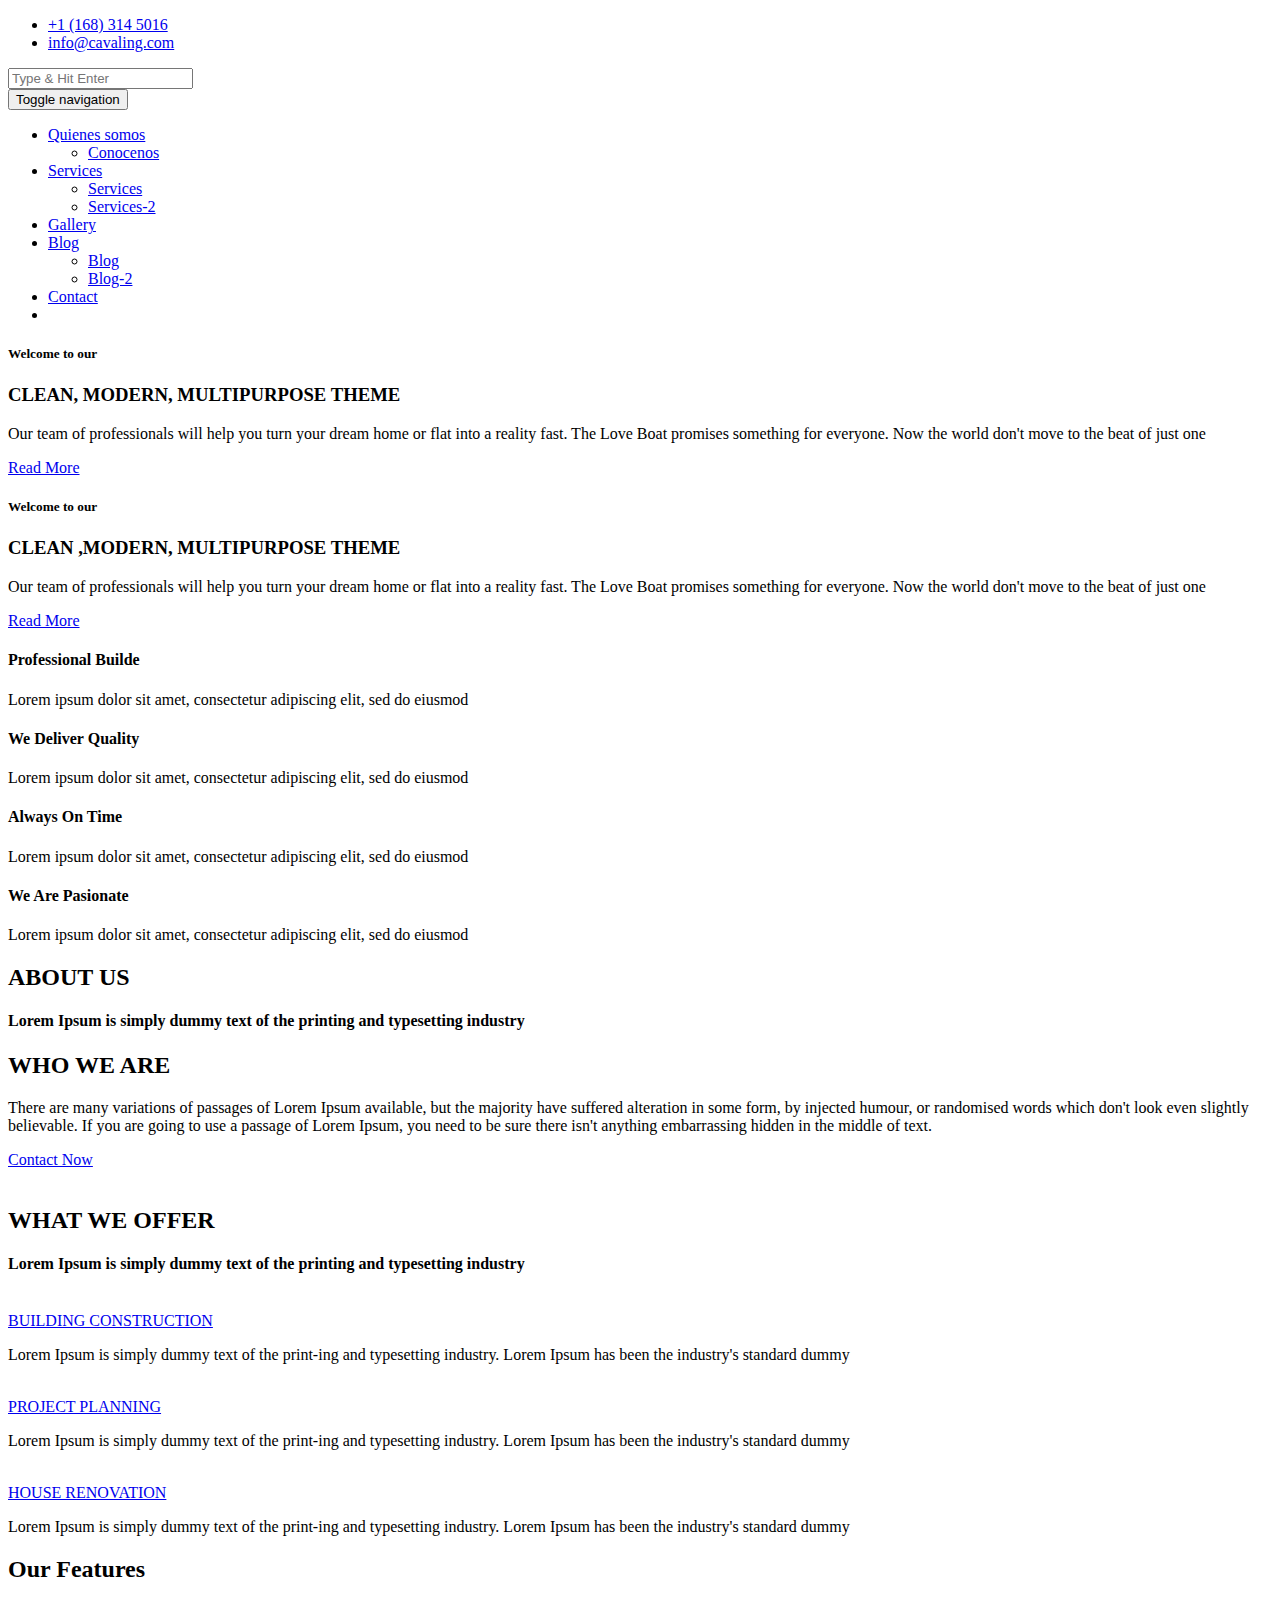
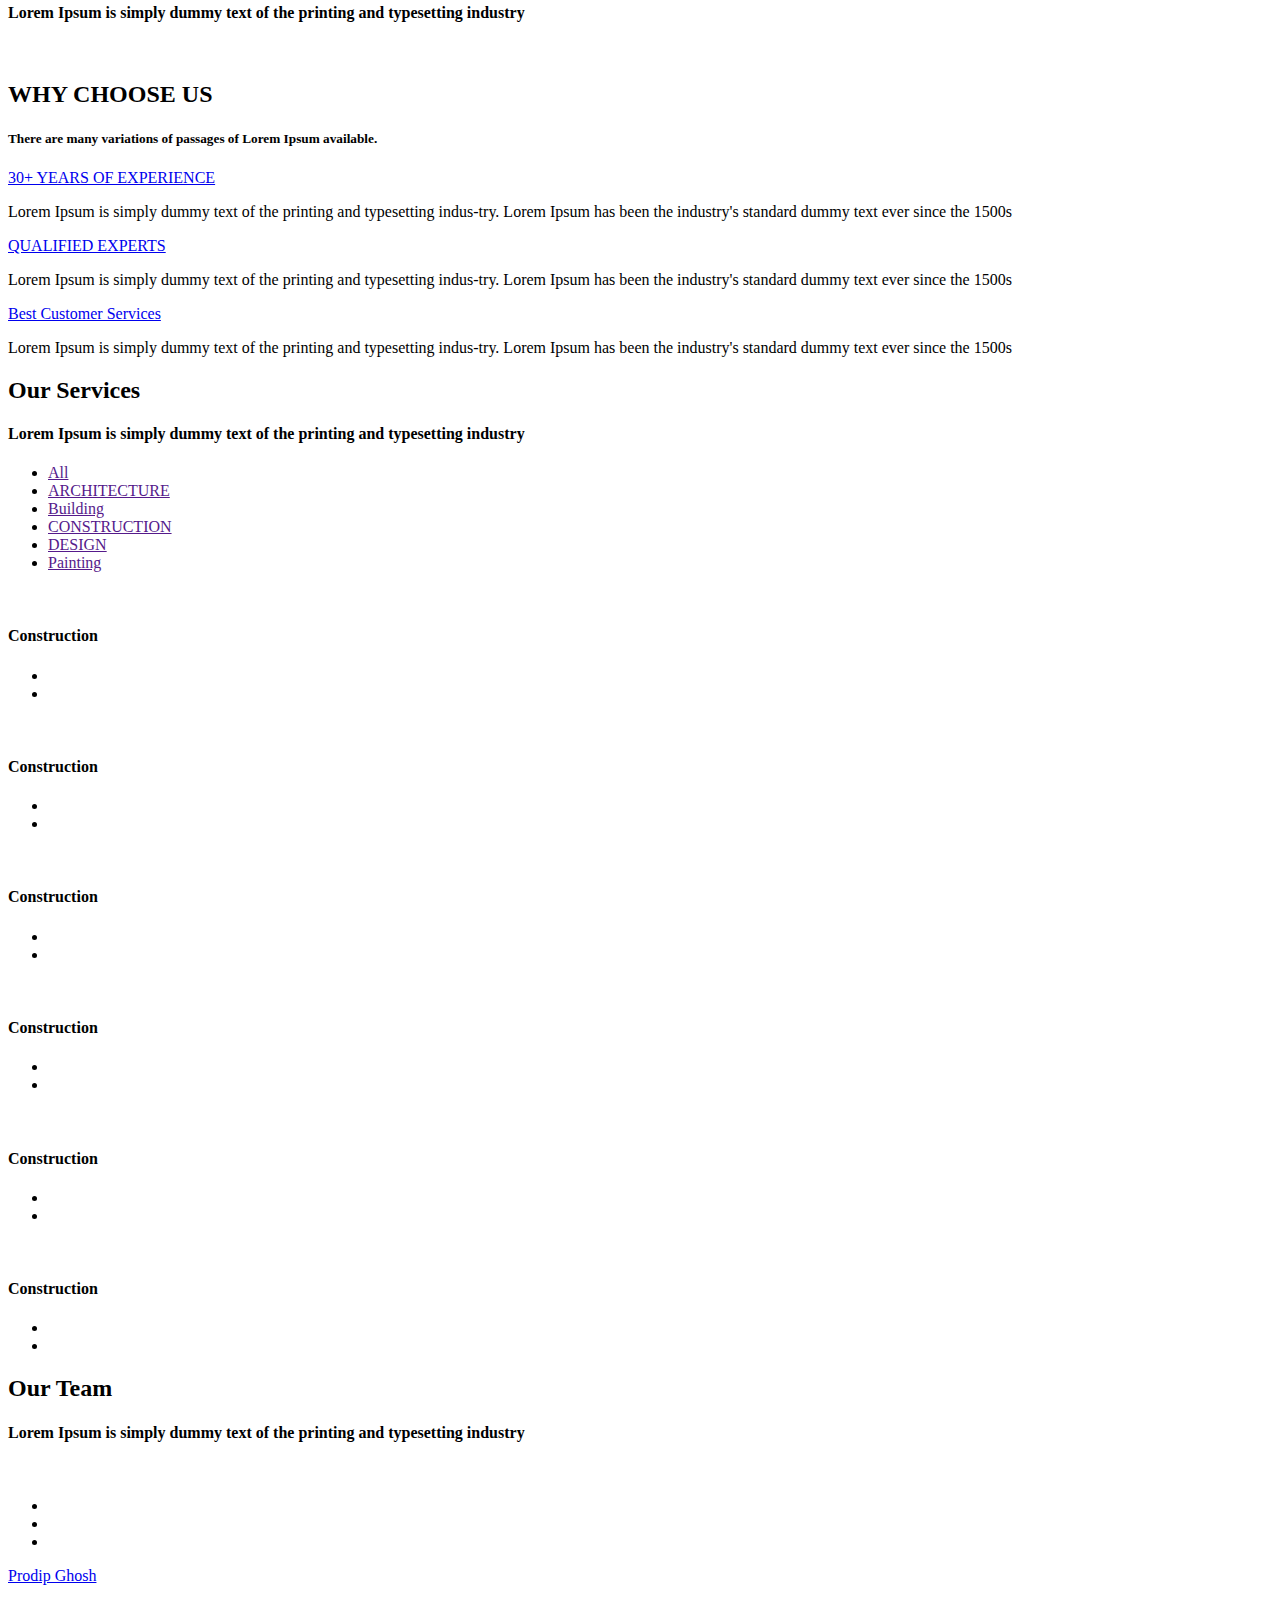
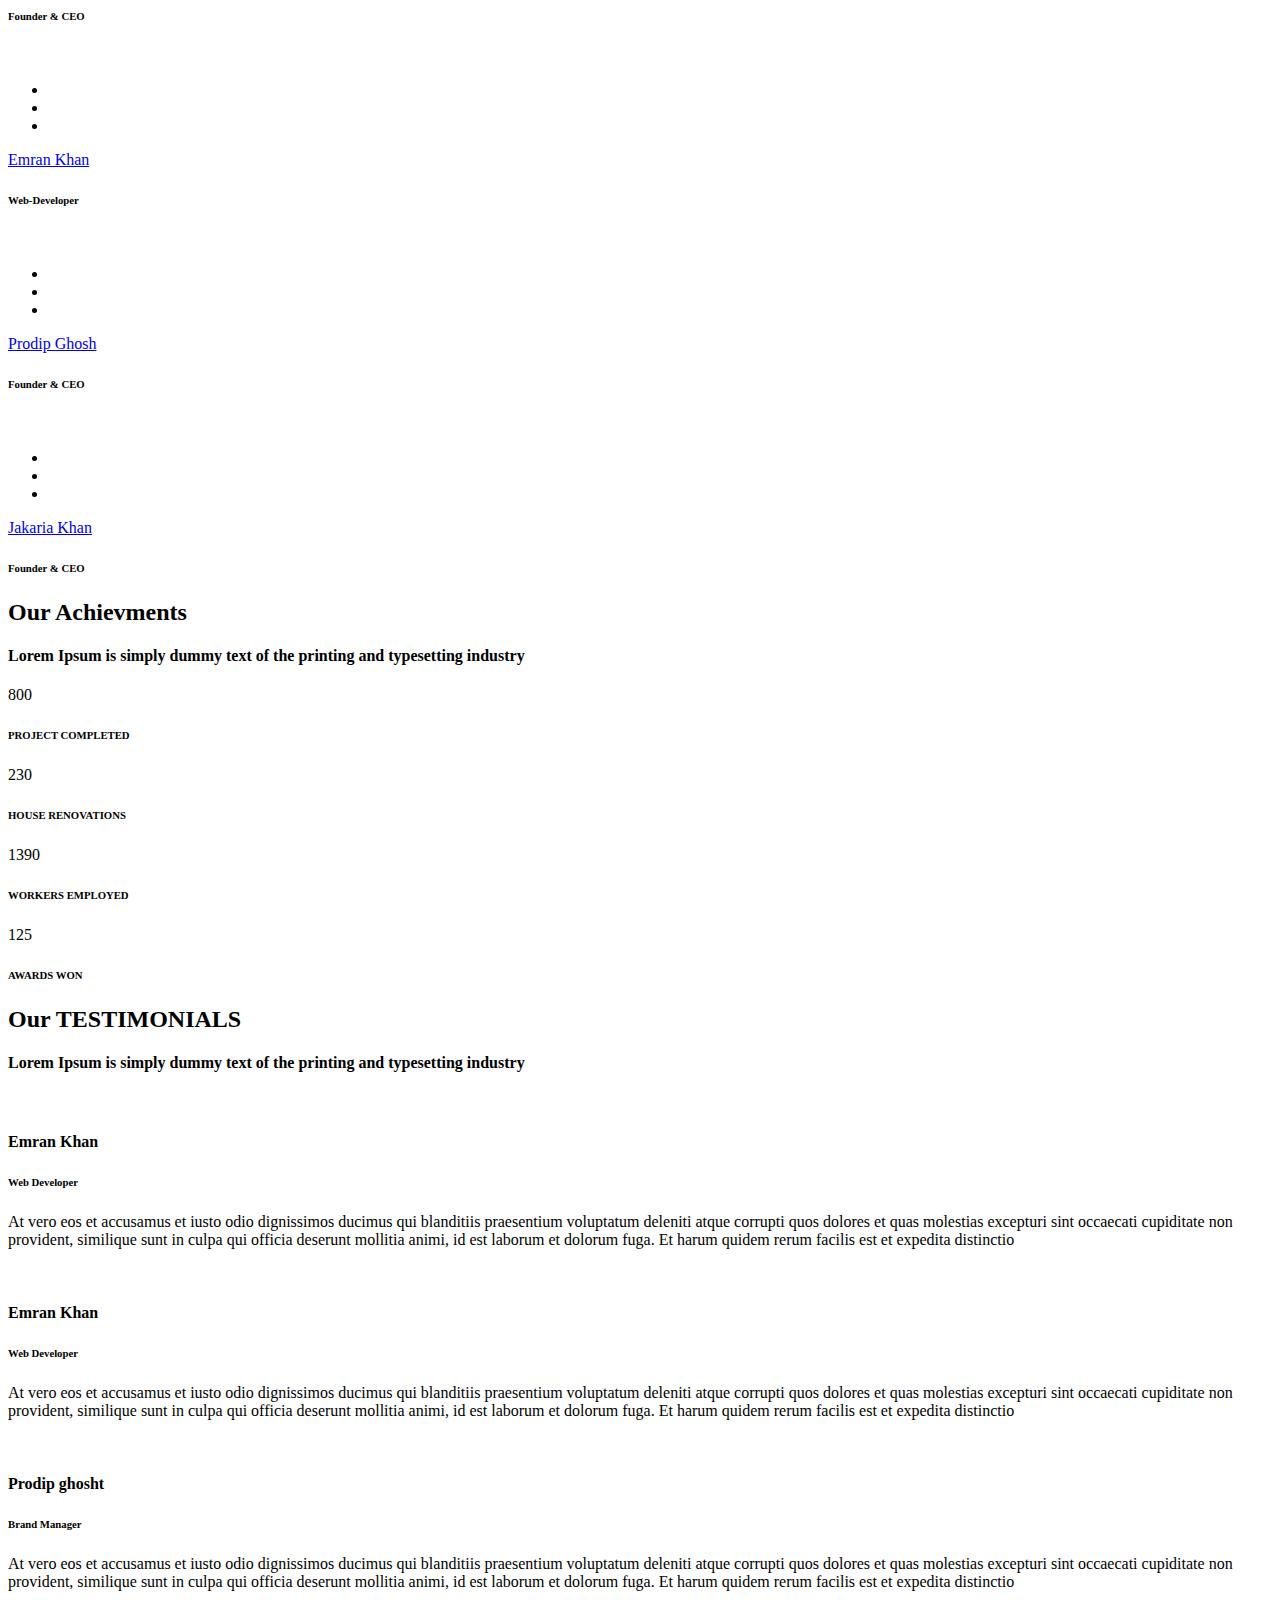
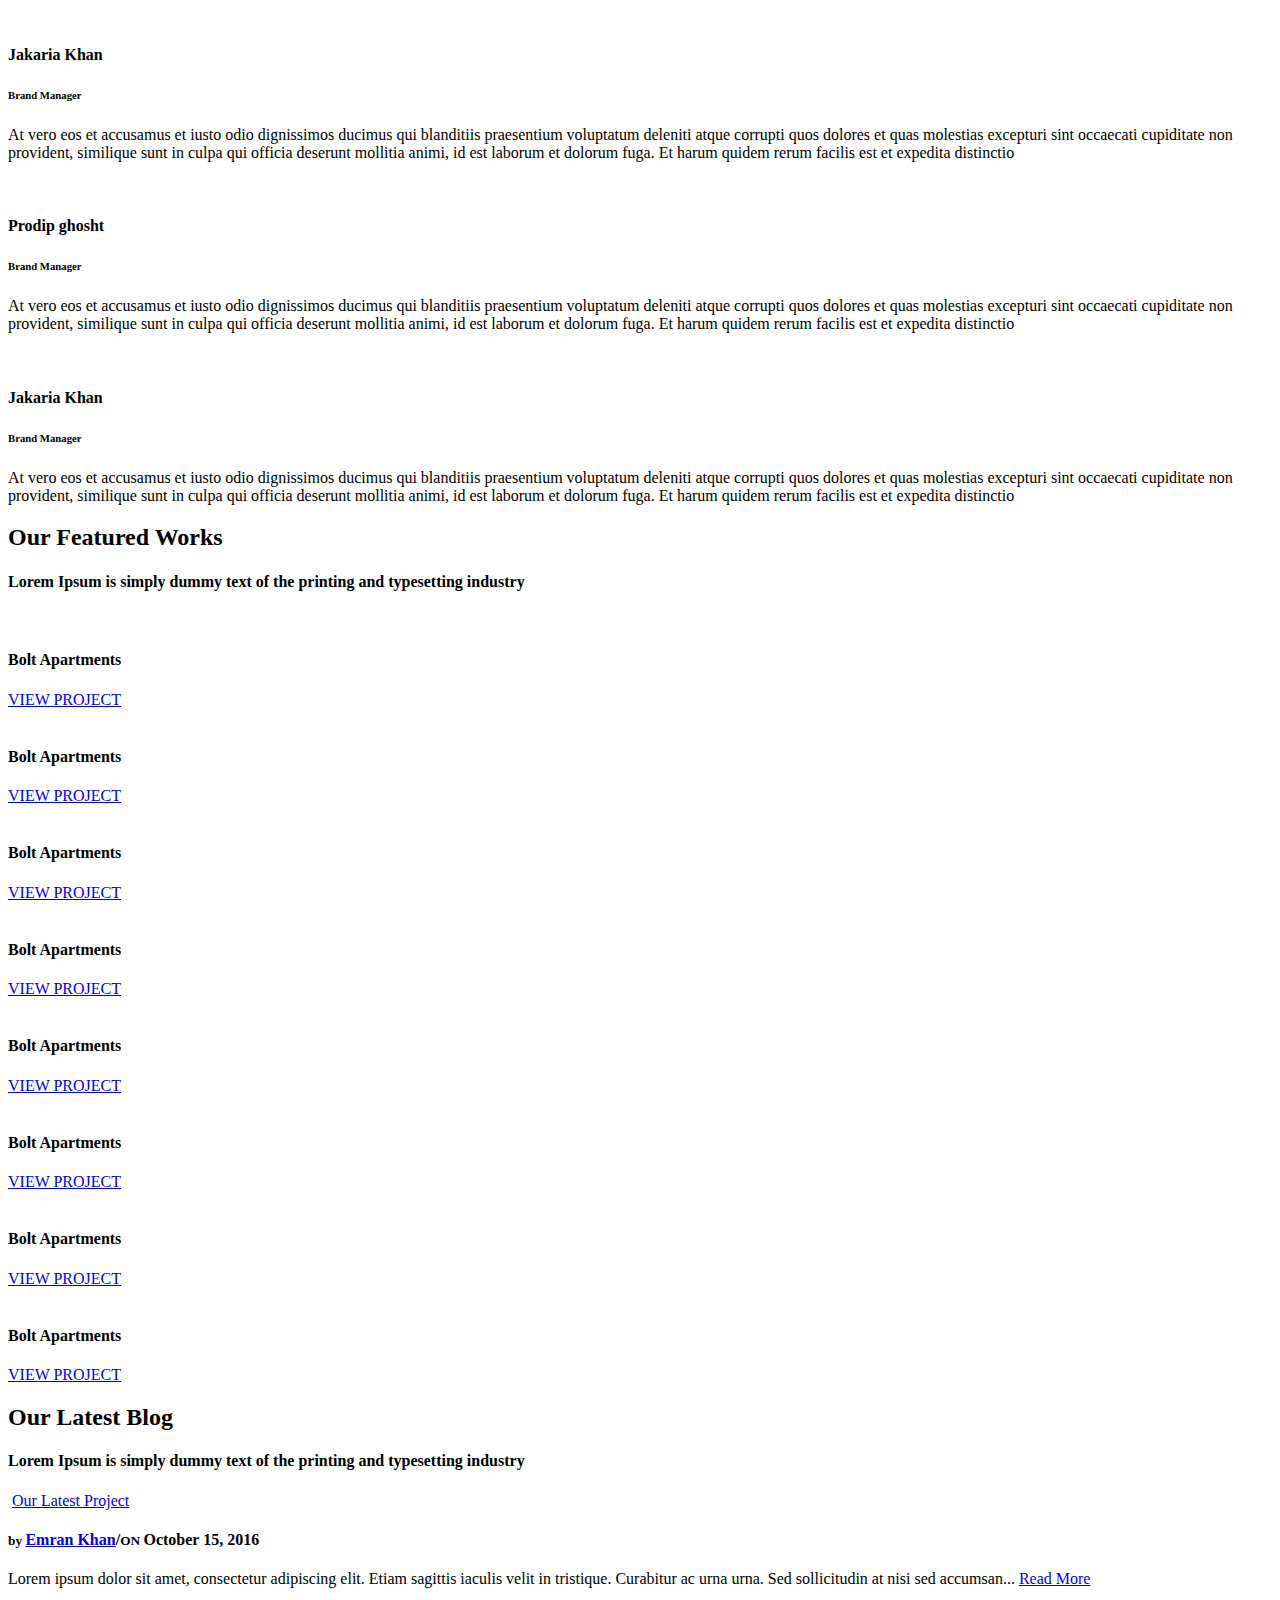
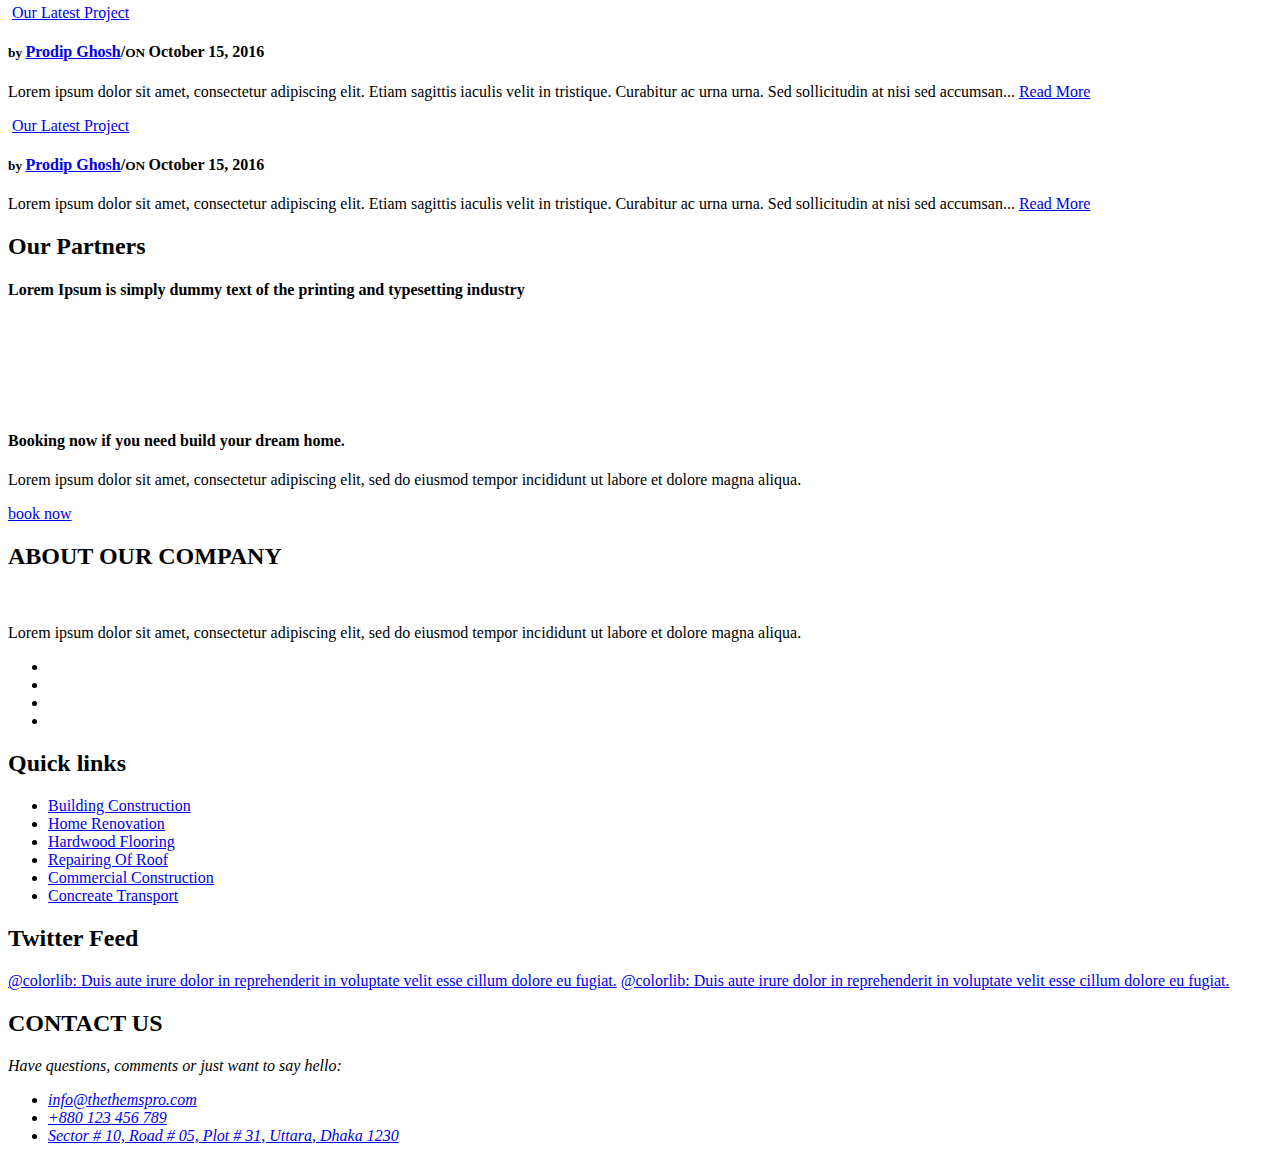
==== index.html @ ae6781d7 "1.3 mejoras" ====
<!DOCTYPE html>
<html lang="en">

<head>
    <meta charset="utf-8">
    <meta http-equiv="X-UA-Compatible" content="IE=edge">
    <meta name="viewport" content="width=device-width, initial-scale=1">

    <title>Cavaling SACs</title>

    <!-- Favicon -->
    <link rel="icon" href="images/favicon.png" type="image/x-icon" />
    <!-- Bootstrap CSS -->
    <link href="css/bootstrap.min.css" rel="stylesheet">
    <!-- Animate CSS -->
    <link href="vendors/animate/animate.css" rel="stylesheet">
    <!-- Icon CSS-->
    <link rel="stylesheet" href="vendors/font-awesome/css/font-awesome.min.css">
    <!-- Camera Slider -->
    <link rel="stylesheet" href="vendors/camera-slider/camera.css">
    <!-- Owlcarousel CSS-->
    <link rel="stylesheet" type="text/css" href="vendors/owl_carousel/owl.carousel.css" media="all">

    <!--Theme Styles CSS-->
    <link rel="stylesheet" type="text/css" href="css/style.css" media="all" />

    <!-- WARNING: Respond.js doesn't work if you view the page via file:// -->
    <!--[if lt IE 9]>
    <script src="js/html5shiv.min.js"></script>
    <script src="js/respond.min.js"></script>
    <![endif]-->
</head>

<body>
    <!-- Preloader -->
    <div class="preloader"></div>

    <!-- Top Header_Area -->
    <section class="top_header_area">
        <div class="container">
            <ul class="nav navbar-nav top_nav">
                <li><a href="#"><i class="fa fa-phone"></i>+1 (168) 314 5016</a></li>
                <li><a href="#"><i class="fa fa-envelope-o"></i>info@cavaling.com</a></li>
            </ul>
            <ul class="nav navbar-nav navbar-right social_nav">
                <!-- <li><a href="#"><i class="fa fa-facebook" aria-hidden="true"></i></a></li> -->
                <!-- <li><a href="#"><i class="fa fa-twitter" aria-hidden="true"></i></a></li>
                <li><a href="#"><i class="fa fa-google-plus" aria-hidden="true"></i></a></li>
                <li><a href="#"><i class="fa fa-instagram" aria-hidden="true"></i></a></li>
                <li><a href="#"><i class="fa fa-pinterest-p" aria-hidden="true"></i></a></li>
                <li><a href="#"><i class="fa fa-linkedin" aria-hidden="true"></i></a></li> -->
            </ul>
        </div>
    </section>
    <!-- End Top Header_Area -->

    <!-- Header_Area -->
    <nav class="navbar navbar-default header_aera" id="main_navbar">
        <div class="container">
            <!-- searchForm -->
            <div class="searchForm">
                <form action="#" class="row m0">
                    <div class="input-group">
                        <span class="input-group-addon"><i class="fa fa-search"></i></span>
                        <input type="search" name="search" class="form-control" placeholder="Type & Hit Enter">
                        <span class="input-group-addon form_hide"><i class="fa fa-times"></i></span>
                    </div>
                </form>
            </div><!-- End searchForm -->
            <!-- Brand and toggle get grouped for better mobile display -->
            <div class="col-md-2 p0">
                <div class="navbar-header">
                    <button type="button" class="navbar-toggle collapsed" data-toggle="collapse"
                        data-target="#min_navbar">
                        <span class="sr-only">Toggle navigation</span>
                        <span class="icon-bar"></span>
                        <span class="icon-bar"></span>
                        <span class="icon-bar"></span>
                    </button>
                    <a class="navbar-brand" href="index.html"><img src="images/logo.png" alt=""></a>
                </div>
            </div>

            <!-- Collect the nav links, forms, and other content for toggling -->
            <div class="col-md-10 p0">
                <div class="collapse navbar-collapse" id="min_navbar">
                    <ul class="nav navbar-nav navbar-right">
                        <li class="dropdown submenu">
                            <a href="#" class="dropdown-toggle" data-toggle="dropdown">Quienes somos</a>
                            <ul class="dropdown-menu other_dropdwn">
                                <li><a href="about.html">Conocenos</a></li>
                                <!-- <li><a href="about-2.html">About Us-2</a></li> -->
                            </ul>
                        </li>
                        <li class="dropdown submenu">
                            <a href="#" class="dropdown-toggle" data-toggle="dropdown">Services</a>
                            <ul class="dropdown-menu other_dropdwn">
                                <li><a href="services.html">Services</a></li>
                                <li><a href="services-2.html">Services-2</a></li>
                            </ul>
                        </li>
                        <li><a href="#">Gallery</a></li>
                        <li class="dropdown submenu">
                            <a href="#" class="dropdown-toggle" data-toggle="dropdown">Blog</a>
                            <ul class="dropdown-menu">
                                <li><a href="blog.html">Blog</a></li>
                                <li><a href="blog-2.html">Blog-2</a></li>
                            </ul>
                        </li>
                        <li><a href="contact.html">Contact</a></li>
                        <li><a href="#" class="nav_searchFrom"><i class="fa fa-search"></i></a></li>
                    </ul>
                </div><!-- /.navbar-collapse -->
            </div>
        </div><!-- /.container -->
    </nav>
    <!-- End Header_Area -->

    <!-- Slider area -->
    <section class="slider_area row m0">
        <div class="slider_inner">
            <div data-thumb="images/slider-1.jpg" data-src="images/slider-1.jpg">
                <div class="camera_caption">
                    <div class="container">
                        <h5 class=" wow fadeInUp animated">Welcome to our</h5>
                        <h3 class=" wow fadeInUp animated" data-wow-delay="0.5s">CLEAN, MODERN, MULTIPURPOSE THEME</h3>
                        <p class=" wow fadeInUp animated" data-wow-delay="0.8s">Our team of professionals will help you
                            turn your dream home or flat into a reality fast. The Love Boat promises something for
                            everyone. Now the world don't move to the beat of just one</p>
                        <a class=" wow fadeInUp animated" data-wow-delay="1s" href="#">Read More</a>
                    </div>
                </div>
            </div>
            <div data-thumb="images/slider-2.jpg" data-src="images/slider-2.jpg">
                <div class="camera_caption">
                    <div class="container">
                        <h5 class=" wow fadeInUp animated">Welcome to our</h5>
                        <h3 class=" wow fadeInUp animated" data-wow-delay="0.5s">CLEAN ,MODERN, MULTIPURPOSE THEME</h3>
                        <p class=" wow fadeInUp animated" data-wow-delay="0.8s">Our team of professionals will help you
                            turn your dream home or flat into a reality fast. The Love Boat promises something for
                            everyone. Now the world don't move to the beat of just one</p>
                        <a class=" wow fadeInUp animated" data-wow-delay="1s" href="#">Read More</a>
                    </div>
                </div>
            </div>
        </div>
    </section>
    <!-- End Slider area -->

    <!-- Professional Builde -->
    <section class="professional_builder row">
        <div class="container">
            <div class="row builder_all">
                <div class="col-md-3 col-sm-6 builder">
                    <i class="fa fa-home" aria-hidden="true"></i>
                    <h4>Professional Builde</h4>
                    <p>Lorem ipsum dolor sit amet, consectetur adipiscing elit, sed do eiusmod </p>
                </div>
                <div class="col-md-3 col-sm-6 builder">
                    <i class="fa fa-building" aria-hidden="true"></i>
                    <h4>We Deliver Quality</h4>
                    <p>Lorem ipsum dolor sit amet, consectetur adipiscing elit, sed do eiusmod </p>
                </div>
                <div class="col-md-3 col-sm-6 builder">
                    <i class="fa fa-clock-o" aria-hidden="true"></i>
                    <h4>Always On Time</h4>
                    <p>Lorem ipsum dolor sit amet, consectetur adipiscing elit, sed do eiusmod </p>
                </div>
                <div class="col-md-3 col-sm-6 builder">
                    <i class="fa fa-thumbs-up" aria-hidden="true"></i>
                    <h4>We Are Pasionate</h4>
                    <p>Lorem ipsum dolor sit amet, consectetur adipiscing elit, sed do eiusmod </p>
                </div>
            </div>
        </div>
    </section>
    <!-- End Professional Builde -->

    <!-- About Us Area -->
    <section class="about_us_area row">
        <div class="container">
            <div class="tittle wow fadeInUp">
                <h2>ABOUT US</h2>
                <h4>Lorem Ipsum is simply dummy text of the printing and typesetting industry</h4>
            </div>
            <div class="row about_row">
                <div class="who_we_area col-md-7 col-sm-6">
                    <div class="subtittle">
                        <h2>WHO WE ARE</h2>
                    </div>
                    <p>There are many variations of passages of Lorem Ipsum available, but the majority have suffered
                        alteration in some form, by injected humour, or randomised words which don't look even slightly
                        believable. If you are going to use a passage of Lorem Ipsum, you need to be sure there isn't
                        anything embarrassing hidden in the middle of text.</p>
                    <a href="#" class="button_all">Contact Now</a>
                </div>
                <div class="col-md-5 col-sm-6 about_client">
                    <img src="images/about_client.jpg" alt="">
                </div>
            </div>
        </div>
    </section>
    <!-- End About Us Area -->

    <!-- What ew offer Area -->
    <section class="what_we_area row">
        <div class="container">
            <div class="tittle wow fadeInUp">
                <h2>WHAT WE OFFER</h2>
                <h4>Lorem Ipsum is simply dummy text of the printing and typesetting industry</h4>
            </div>
            <div class="row construction_iner">
                <div class="col-md-4 col-sm-6 construction">
                    <div class="cns-img">
                        <img src="images/cns-1.jpg" alt="">
                    </div>
                    <div class="cns-content">
                        <i class="fa fa-home" aria-hidden="true"></i>
                        <a href="#">BUILDING CONSTRUCTION</a>
                        <p>Lorem Ipsum is simply dummy text of the print-ing and typesetting industry. Lorem Ipsum has
                            been the industry's standard dummy </p>
                    </div>
                </div>
                <div class="col-md-4 col-sm-6 construction">
                    <div class="cns-img">
                        <img src="images/cns-2.jpg" alt="">
                    </div>
                    <div class="cns-content">
                        <i class="fa fa-keyboard-o" aria-hidden="true"></i>
                        <a href="#">PROJECT PLANNING</a>
                        <p>Lorem Ipsum is simply dummy text of the print-ing and typesetting industry. Lorem Ipsum has
                            been the industry's standard dummy </p>
                    </div>
                </div>
                <div class="col-md-4 col-sm-6 construction">
                    <div class="cns-img">
                        <img src="images/cns-3.jpg" alt="">
                    </div>
                    <div class="cns-content">
                        <i class="fa fa-gavel" aria-hidden="true"></i>
                        <a href="#">HOUSE RENOVATION</a>
                        <p>Lorem Ipsum is simply dummy text of the print-ing and typesetting industry. Lorem Ipsum has
                            been the industry's standard dummy </p>
                    </div>
                </div>
            </div>
        </div>
    </section>
    <!-- End What ew offer Area -->

    <!-- Our Features Area -->
    <section class="our_feature_area">
        <div class="container">
            <div class="tittle wow fadeInUp">
                <h2>Our Features</h2>
                <h4>Lorem Ipsum is simply dummy text of the printing and typesetting industry</h4>
            </div>
            <div class="feature_row row">
                <div class="col-md-6 feature_img">
                    <img src="images/feature-man.jpg" alt="">
                </div>
                <div class="col-md-6 feature_content">
                    <div class="subtittle">
                        <h2>WHY CHOOSE US</h2>
                        <h5>There are many variations of passages of Lorem Ipsum available.</h5>
                    </div>
                    <div class="media">
                        <div class="media-left">
                            <a href="#">
                                <i class="fa fa-wrench" aria-hidden="true"></i>
                            </a>
                        </div>
                        <div class="media-body">
                            <a href="#">30+ YEARS OF EXPERIENCE</a>
                            <p>Lorem Ipsum is simply dummy text of the printing and typesetting indus-try. Lorem Ipsum
                                has been the industry's standard dummy text ever since the 1500s</p>
                        </div>
                    </div>
                    <div class="media">
                        <div class="media-left">
                            <a href="#">
                                <i class="fa fa-rocket" aria-hidden="true"></i>
                            </a>
                        </div>
                        <div class="media-body">
                            <a href="#">QUALIFIED EXPERTS</a>
                            <p>Lorem Ipsum is simply dummy text of the printing and typesetting indus-try. Lorem Ipsum
                                has been the industry's standard dummy text ever since the 1500s</p>
                        </div>
                    </div>
                    <div class="media">
                        <div class="media-left">
                            <a href="#">
                                <i class="fa fa-users" aria-hidden="true"></i>
                            </a>
                        </div>
                        <div class="media-body">
                            <a href="#">Best Customer Services</a>
                            <p>Lorem Ipsum is simply dummy text of the printing and typesetting indus-try. Lorem Ipsum
                                has been the industry's standard dummy text ever since the 1500s</p>
                        </div>
                    </div>
                </div>
            </div>
        </div>
    </section>
    <!-- End Our Features Area -->

    <!-- Our Services Area -->
    <section class="our_services_area">
        <div class="container">
            <div class="tittle wow fadeInUp">
                <h2>Our Services</h2>
                <h4>Lorem Ipsum is simply dummy text of the printing and typesetting industry</h4>
            </div>
            <div class="portfolio_inner_area">
                <div class="portfolio_filter">
                    <ul>
                        <li data-filter="*" class="active"><a href=""> All</a></li>
                        <li data-filter=".photography"><a href="">ARCHITECTURE</a></li>
                        <li data-filter=".branding"><a href="">Building</a></li>
                        <li data-filter=".webdesign"><a href="">CONSTRUCTION</a></li>
                        <li data-filter=".adversting"><a href="">DESIGN</a></li>
                        <li data-filter=".painting"><a href="">Painting</a></li>
                    </ul>
                </div>
                <div class="portfolio_item">
                    <div class="grid-sizer"></div>
                    <div class="single_facilities col-xs-4 p0 painting photography adversting">
                        <div class="single_facilities_inner">
                            <img src="images/gallery/sv-1.jpg" alt="">
                            <div class="gallery_hover">
                                <h4>Construction</h4>
                                <ul>
                                    <li><a href="#"><i class="fa fa-link" aria-hidden="true"></i></a></li>
                                    <li><a href="#"><i class="fa fa-search" aria-hidden="true"></i></a></li>
                                </ul>
                            </div>
                        </div>
                    </div>
                    <div class="single_facilities col-xs-4 p0 webdesign">
                        <div class="single_facilities_inner">
                            <img src="images/gallery/sv-2.jpg" alt="">
                            <div class="gallery_hover">
                                <h4>Construction</h4>
                                <ul>
                                    <li><a href="#"><i class="fa fa-link" aria-hidden="true"></i></a></li>
                                    <li><a href="#"><i class="fa fa-search" aria-hidden="true"></i></a></li>
                                </ul>
                            </div>
                        </div>
                    </div>
                    <div class="single_facilities col-xs-4 painting p0 photography branding">
                        <div class="single_facilities_inner">
                            <img src="images/gallery/sv-3.jpg" alt="">
                            <div class="gallery_hover">
                                <h4>Construction</h4>
                                <ul>
                                    <li><a href="#"><i class="fa fa-link" aria-hidden="true"></i></a></li>
                                    <li><a href="#"><i class="fa fa-search" aria-hidden="true"></i></a></li>
                                </ul>
                            </div>
                        </div>
                    </div>
                    <div class="single_facilities col-xs-4 p0 adversting webdesign adversting">
                        <div class="single_facilities_inner">
                            <img src="images/gallery/sv-4.jpg" alt="">
                            <div class="gallery_hover">
                                <h4>Construction</h4>
                                <ul>
                                    <li><a href="#"><i class="fa fa-link" aria-hidden="true"></i></a></li>
                                    <li><a href="#"><i class="fa fa-search" aria-hidden="true"></i></a></li>
                                </ul>
                            </div>
                        </div>
                    </div>
                    <div class="single_facilities col-xs-4 p0 painting adversting branding">
                        <div class="single_facilities_inner">
                            <img src="images/gallery/sv-5.jpg" alt="">
                            <div class="gallery_hover">
                                <h4>Construction</h4>
                                <ul>
                                    <li><a href="#"><i class="fa fa-link" aria-hidden="true"></i></a></li>
                                    <li><a href="#"><i class="fa fa-search" aria-hidden="true"></i></a></li>
                                </ul>
                            </div>
                        </div>
                    </div>
                    <div class="single_facilities col-xs-4 p0 webdesign photography magazine adversting">
                        <div class="single_facilities_inner">
                            <img src="images/gallery/sv-6.jpg" alt="">
                            <div class="gallery_hover">
                                <h4>Construction</h4>
                                <ul>
                                    <li><a href="#"><i class="fa fa-link" aria-hidden="true"></i></a></li>
                                    <li><a href="#"><i class="fa fa-search" aria-hidden="true"></i></a></li>
                                </ul>
                            </div>
                        </div>
                    </div>
                </div>
            </div>
        </div>
    </section>
    <!-- End Our Services Area -->

    <!-- Our Team Area -->
    <section class="our_team_area">
        <div class="container">
            <div class="tittle wow fadeInUp">
                <h2>Our Team</h2>
                <h4>Lorem Ipsum is simply dummy text of the printing and typesetting industry</h4>
            </div>
            <div class="row team_row">
                <div class="col-md-3 col-sm-6 wow fadeInUp">
                    <div class="team_membar">
                        <img src="images/team/tm-1.jpg" alt="">
                        <div class="team_content">
                            <ul>
                                <li><a href="#"><i class="fa fa-facebook" aria-hidden="true"></i></a></li>
                                <li><a href="#"><i class="fa fa-twitter" aria-hidden="true"></i></a></li>
                                <li><a href="#"><i class="fa fa-linkedin" aria-hidden="true"></i></a></li>
                            </ul>
                            <a href="#" class="name">Prodip Ghosh</a>
                            <h6>Founder &amp; CEO</h6>
                        </div>
                    </div>
                </div>
                <div class="col-md-3 col-sm-6 wow fadeInUp" data-wow-delay="0.2s">
                    <div class="team_membar">
                        <img src="images/team/tm-2.jpg" alt="">
                        <div class="team_content">
                            <ul>
                                <li><a href="#"><i class="fa fa-facebook" aria-hidden="true"></i></a></li>
                                <li><a href="#"><i class="fa fa-twitter" aria-hidden="true"></i></a></li>
                                <li><a href="#"><i class="fa fa-linkedin" aria-hidden="true"></i></a></li>
                            </ul>
                            <a href="#" class="name">Emran Khan</a>
                            <h6>Web-Developer</h6>
                        </div>
                    </div>
                </div>
                <div class="col-md-3 col-sm-6 wow fadeInUp" data-wow-delay="0.3s">
                    <div class="team_membar">
                        <img src="images/team/tm-3.jpg" alt="">
                        <div class="team_content">
                            <ul>
                                <li><a href="#"><i class="fa fa-facebook" aria-hidden="true"></i></a></li>
                                <li><a href="#"><i class="fa fa-twitter" aria-hidden="true"></i></a></li>
                                <li><a href="#"><i class="fa fa-linkedin" aria-hidden="true"></i></a></li>
                            </ul>
                            <a href="#" class="name">Prodip Ghosh</a>
                            <h6>Founder &amp; CEO</h6>
                        </div>
                    </div>
                </div>
                <div class="col-md-3 col-sm-6 wow fadeInUp" data-wow-delay="0.4s">
                    <div class="team_membar">
                        <img src="images/team/tm-4.jpg" alt="">
                        <div class="team_content">
                            <ul>
                                <li><a href="#"><i class="fa fa-facebook" aria-hidden="true"></i></a></li>
                                <li><a href="#"><i class="fa fa-twitter" aria-hidden="true"></i></a></li>
                                <li><a href="#"><i class="fa fa-linkedin" aria-hidden="true"></i></a></li>
                            </ul>
                            <a href="#" class="name">Jakaria Khan</a>
                            <h6>Founder &amp; CEO</h6>
                        </div>
                    </div>
                </div>
            </div>
        </div>
    </section>
    <!-- End Our Team Area -->

    <!-- Our Achievments Area -->
    <section class="our_achievments_area" data-stellar-background-ratio="0.3">
        <div class="container">
            <div class="tittle wow fadeInUp">
                <h2>Our Achievments</h2>
                <h4>Lorem Ipsum is simply dummy text of the printing and typesetting industry</h4>
            </div>
            <div class="achievments_row row">
                <div class="col-md-3 col-sm-6 p0 completed">
                    <i class="fa fa-connectdevelop" aria-hidden="true"></i>
                    <span class="counter">800</span>
                    <h6>PROJECT COMPLETED</h6>
                </div>
                <div class="col-md-3 col-sm-6 p0 completed">
                    <i class="fa fa-home" aria-hidden="true"></i>
                    <span class="counter">230</span>
                    <h6>HOUSE RENOVATIONS</h6>
                </div>
                <div class="col-md-3 col-sm-6 p0 completed">
                    <i class="fa fa-child" aria-hidden="true"></i>
                    <span class="counter">1390</span>
                    <h6>WORKERS EMPLOYED</h6>
                </div>
                <div class="col-md-3 col-sm-6 p0 completed">
                    <i class="fa fa-trophy" aria-hidden="true"></i>
                    <span class="counter">125</span>
                    <h6>AWARDS WON</h6>
                </div>
            </div>
        </div>
    </section>
    <!-- End Our Achievments Area -->

    <!-- Our Testimonial Area -->
    <section class="testimonial_area row">
        <div class="container">
            <div class="tittle wow fadeInUp">
                <h2>Our TESTIMONIALS</h2>
                <h4>Lorem Ipsum is simply dummy text of the printing and typesetting industry</h4>
            </div>
            <div class="testimonial_carosel">
                <div class="item">
                    <div class="media">
                        <div class="media-left">
                            <a href="#">
                                <img class="media-object" src="images/testimonial-2.jpg" alt="">
                            </a>
                        </div>
                        <div class="media-body">
                            <h4 class="media-heading">Emran Khan</h4>
                            <h6>Web Developer</h6>
                        </div>
                    </div>
                    <p><i class="fa fa-quote-right" aria-hidden="true"></i>At vero eos et accusamus et iusto odio
                        dignissimos ducimus qui blanditiis praesentium voluptatum deleniti atque corrupti quos dolores
                        et quas molestias excepturi sint occaecati cupiditate non provident, similique sunt in culpa qui
                        officia deserunt mollitia animi, id est laborum et dolorum fuga. Et harum quidem rerum facilis
                        est et expedita distinctio<i class="fa fa-quote-left" aria-hidden="true"></i></p>
                </div>
                <div class="item">
                    <div class="media">
                        <div class="media-left">
                            <a href="#">
                                <img class="media-object" src="images/testimonial-3.jpg" alt="">
                            </a>
                        </div>
                        <div class="media-body">
                            <h4 class="media-heading">Emran Khan</h4>
                            <h6>Web Developer</h6>
                        </div>
                    </div>
                    <p><i class="fa fa-quote-right" aria-hidden="true"></i>At vero eos et accusamus et iusto odio
                        dignissimos ducimus qui blanditiis praesentium voluptatum deleniti atque corrupti quos dolores
                        et quas molestias excepturi sint occaecati cupiditate non provident, similique sunt in culpa qui
                        officia deserunt mollitia animi, id est laborum et dolorum fuga. Et harum quidem rerum facilis
                        est et expedita distinctio<i class="fa fa-quote-left" aria-hidden="true"></i></p>
                </div>
                <div class="item">
                    <div class="media">
                        <div class="media-left">
                            <a href="#">
                                <img class="media-object" src="images/testimonial-1.jpg" alt="">
                            </a>
                        </div>
                        <div class="media-body">
                            <h4 class="media-heading">Prodip ghosht</h4>
                            <h6>Brand Manager</h6>
                        </div>
                    </div>
                    <p><i class="fa fa-quote-right" aria-hidden="true"></i>At vero eos et accusamus et iusto odio
                        dignissimos ducimus qui blanditiis praesentium voluptatum deleniti atque corrupti quos dolores
                        et quas molestias excepturi sint occaecati cupiditate non provident, similique sunt in culpa qui
                        officia deserunt mollitia animi, id est laborum et dolorum fuga. Et harum quidem rerum facilis
                        est et expedita distinctio<i class="fa fa-quote-left" aria-hidden="true"></i></p>
                </div>
                <div class="item">
                    <div class="media">
                        <div class="media-left">
                            <a href="#">
                                <img class="media-object" src="images/testimonial-2.jpg" alt="">
                            </a>
                        </div>
                        <div class="media-body">
                            <h4 class="media-heading">Jakaria Khan</h4>
                            <h6>Brand Manager</h6>
                        </div>
                    </div>
                    <p><i class="fa fa-quote-right" aria-hidden="true"></i>At vero eos et accusamus et iusto odio
                        dignissimos ducimus qui blanditiis praesentium voluptatum deleniti atque corrupti quos dolores
                        et quas molestias excepturi sint occaecati cupiditate non provident, similique sunt in culpa qui
                        officia deserunt mollitia animi, id est laborum et dolorum fuga. Et harum quidem rerum facilis
                        est et expedita distinctio<i class="fa fa-quote-left" aria-hidden="true"></i></p>
                </div>
                <div class="item">
                    <div class="media">
                        <div class="media-left">
                            <a href="#">
                                <img class="media-object" src="images/testimonial-1.jpg" alt="">
                            </a>
                        </div>
                        <div class="media-body">
                            <h4 class="media-heading">Prodip ghosht</h4>
                            <h6>Brand Manager</h6>
                        </div>
                    </div>
                    <p><i class="fa fa-quote-right" aria-hidden="true"></i>At vero eos et accusamus et iusto odio
                        dignissimos ducimus qui blanditiis praesentium voluptatum deleniti atque corrupti quos dolores
                        et quas molestias excepturi sint occaecati cupiditate non provident, similique sunt in culpa qui
                        officia deserunt mollitia animi, id est laborum et dolorum fuga. Et harum quidem rerum facilis
                        est et expedita distinctio<i class="fa fa-quote-left" aria-hidden="true"></i></p>
                </div>
                <div class="item">
                    <div class="media">
                        <div class="media-left">
                            <a href="#">
                                <img class="media-object" src="images/testimonial-2.jpg" alt="">
                            </a>
                        </div>
                        <div class="media-body">
                            <h4 class="media-heading">Jakaria Khan</h4>
                            <h6>Brand Manager</h6>
                        </div>
                    </div>
                    <p><i class="fa fa-quote-right" aria-hidden="true"></i>At vero eos et accusamus et iusto odio
                        dignissimos ducimus qui blanditiis praesentium voluptatum deleniti atque corrupti quos dolores
                        et quas molestias excepturi sint occaecati cupiditate non provident, similique sunt in culpa qui
                        officia deserunt mollitia animi, id est laborum et dolorum fuga. Et harum quidem rerum facilis
                        est et expedita distinctio<i class="fa fa-quote-left" aria-hidden="true"></i></p>
                </div>
            </div>
        </div>
    </section>
    <!-- End Our testimonial Area -->

    <!-- Our Featured Works Area -->
    <section class="featured_works row" data-stellar-background-ratio="0.3">
        <div class="tittle wow fadeInUp">
            <h2>Our Featured Works</h2>
            <h4>Lorem Ipsum is simply dummy text of the printing and typesetting industry</h4>
        </div>
        <div class="featured_gallery">
            <div class="col-md-3 col-sm-4 col-xs-6 gallery_iner p0">
                <img src="images/gallery/gl-1.jpg" alt="">
                <div class="gallery_hover">
                    <h4>Bolt Apartments</h4>
                    <a href="#">VIEW PROJECT</a>
                </div>
            </div>
            <div class="col-md-3 col-sm-4 col-xs-6 gallery_iner p0">
                <img src="images/gallery/gl-2.jpg" alt="">
                <div class="gallery_hover">
                    <h4>Bolt Apartments</h4>
                    <a href="#">VIEW PROJECT</a>
                </div>
            </div>
            <div class="col-md-3 col-sm-4 col-xs-6 gallery_iner p0">
                <img src="images/gallery/gl-3.jpg" alt="">
                <div class="gallery_hover">
                    <h4>Bolt Apartments</h4>
                    <a href="#">VIEW PROJECT</a>
                </div>
            </div>
            <div class="col-md-3 col-sm-4 col-xs-6 gallery_iner p0">
                <img src="images/gallery/gl-4.jpg" alt="">
                <div class="gallery_hover">
                    <h4>Bolt Apartments</h4>
                    <a href="#">VIEW PROJECT</a>
                </div>
            </div>
            <div class="col-md-3 col-sm-4 col-xs-6 gallery_iner p0">
                <img src="images/gallery/gl-5.jpg" alt="">
                <div class="gallery_hover">
                    <h4>Bolt Apartments</h4>
                    <a href="#">VIEW PROJECT</a>
                </div>
            </div>
            <div class="col-md-3 col-sm-4 col-xs-6 gallery_iner p0">
                <img src="images/gallery/gl-6.jpg" alt="">
                <div class="gallery_hover">
                    <h4>Bolt Apartments</h4>
                    <a href="#">VIEW PROJECT</a>
                </div>
            </div>
            <div class="col-md-3 col-sm-4 col-xs-6 gallery_iner p0">
                <img src="images/gallery/gl-7.jpg" alt="">
                <div class="gallery_hover">
                    <h4>Bolt Apartments</h4>
                    <a href="#">VIEW PROJECT</a>
                </div>
            </div>
            <div class="col-md-3 col-sm-4 col-xs-6 gallery_iner p0">
                <img src="images/gallery/gl-8.jpg" alt="">
                <div class="gallery_hover">
                    <h4>Bolt Apartments</h4>
                    <a href="#">VIEW PROJECT</a>
                </div>
            </div>
        </div>
    </section>
    <!-- End Our Featured Works Area -->

    <!-- Our Latest Blog Area -->
    <section class="latest_blog_area">
        <div class="container">
            <div class="tittle wow fadeInUp">
                <h2>Our Latest Blog</h2>
                <h4>Lorem Ipsum is simply dummy text of the printing and typesetting industry</h4>
            </div>
            <div class="row latest_blog">
                <div class="col-md-4 col-sm-6 blog_content">
                    <img src="images/blog/lb-1.jpg" alt="">
                    <a href="#" class="blog_heading">Our Latest Project</a>
                    <h4><small>by </small><a href="#">Emran Khan</a><span>/</span><small>ON </small> October 15, 2016
                    </h4>
                    <p>Lorem ipsum dolor sit amet, consectetur adipiscing elit. Etiam sagittis iaculis velit in
                        tristique. Curabitur ac urna urna. Sed sollicitudin at nisi sed accumsan... <a href="#">Read
                            More</a></p>
                </div>
                <div class="col-md-4 col-sm-6 blog_content">
                    <img src="images/blog/lb-2.jpg" alt="">
                    <a href="#" class="blog_heading">Our Latest Project</a>
                    <h4><small>by </small><a href="#">Prodip Ghosh</a><span>/</span><small>ON </small> October 15, 2016
                    </h4>
                    <p>Lorem ipsum dolor sit amet, consectetur adipiscing elit. Etiam sagittis iaculis velit in
                        tristique. Curabitur ac urna urna. Sed sollicitudin at nisi sed accumsan... <a href="#">Read
                            More</a></p>
                </div>
                <div class="col-md-4 col-sm-6 blog_content">
                    <img src="images/blog/lb-3.jpg" alt="">
                    <a href="#" class="blog_heading">Our Latest Project</a>
                    <h4><small>by </small><a href="#">Prodip Ghosh</a><span>/</span><small>ON </small> October 15, 2016
                    </h4>
                    <p>Lorem ipsum dolor sit amet, consectetur adipiscing elit. Etiam sagittis iaculis velit in
                        tristique. Curabitur ac urna urna. Sed sollicitudin at nisi sed accumsan... <a href="#">Read
                            More</a></p>
                </div>
            </div>
        </div>
    </section>
    <!-- End Our Latest Blog Area -->

    <!-- Our Partners Area -->
    <section class="our_partners_area">
        <div class="container">
            <div class="tittle wow fadeInUp">
                <h2>Our Partners</h2>
                <h4>Lorem Ipsum is simply dummy text of the printing and typesetting industry</h4>
            </div>
            <div class="partners">
                <div class="item"><img src="images/client_logo/client_logo-1.png" alt=""></div>
                <div class="item"><img src="images/client_logo/client_logo-2.png" alt=""></div>
                <div class="item"><img src="images/client_logo/client_logo-3.png" alt=""></div>
                <div class="item"><img src="images/client_logo/client_logo-4.png" alt=""></div>
                <div class="item"><img src="images/client_logo/client_logo-5.png" alt=""></div>
            </div>
        </div>
        <div class="book_now_aera">
            <div class="container">
                <div class="row book_now">
                    <div class="col-md-10 booking_text">
                        <h4>Booking now if you need build your dream home.</h4>
                        <p>Lorem ipsum dolor sit amet, consectetur adipiscing elit, sed do eiusmod tempor incididunt ut
                            labore et dolore magna aliqua.</p>
                    </div>
                    <div class="col-md-2 p0 book_bottun">
                        <a href="#" class="button_all">book now</a>
                    </div>
                </div>
            </div>
        </div>
    </section>
    <!-- End Our Partners Area -->

    <!-- Footer Area -->
    <footer class="footer_area">
        <div class="container">
            <div class="footer_row row">
                <div class="col-md-3 col-sm-6 footer_about">
                    <h2>ABOUT OUR COMPANY</h2>
                    <img src="images/footer-logo.png" alt="">
                    <p>Lorem ipsum dolor sit amet, consectetur adipiscing elit, sed do eiusmod tempor incididunt ut
                        labore et dolore magna aliqua.</p>
                    <ul class="socail_icon">
                        <li><a href="#"><i class="fa fa-facebook" aria-hidden="true"></i></a></li>
                        <li><a href="#"><i class="fa fa-twitter" aria-hidden="true"></i></a></li>
                        <li><a href="#"><i class="fa fa-google-plus" aria-hidden="true"></i></a></li>
                        <li><a href="#"><i class="fa fa-linkedin" aria-hidden="true"></i></a></li>
                    </ul>
                </div>
                <div class="col-md-3 col-sm-6 footer_about quick">
                    <h2>Quick links</h2>
                    <ul class="quick_link">
                        <li><a href="#"><i class="fa fa-chevron-right"></i>Building Construction</a></li>
                        <li><a href="#"><i class="fa fa-chevron-right"></i>Home Renovation</a></li>
                        <li><a href="#"><i class="fa fa-chevron-right"></i>Hardwood Flooring</a></li>
                        <li><a href="#"><i class="fa fa-chevron-right"></i>Repairing Of Roof</a></li>
                        <li><a href="#"><i class="fa fa-chevron-right"></i>Commercial Construction</a></li>
                        <li><a href="#"><i class="fa fa-chevron-right"></i>Concreate Transport</a></li>
                    </ul>
                </div>
                <div class="col-md-3 col-sm-6 footer_about">
                    <h2>Twitter Feed</h2>
                    <a href="#" class="twitter">@colorlib: Duis aute irure dolor in reprehenderit in voluptate velit
                        esse cillum dolore eu fugiat.</a>
                    <a href="#" class="twitter">@colorlib: Duis aute irure dolor in reprehenderit in voluptate velit
                        esse cillum dolore eu fugiat.</a>
                </div>
                <div class="col-md-3 col-sm-6 footer_about">
                    <h2>CONTACT US</h2>
                    <address>
                        <p>Have questions, comments or just want to say hello:</p>
                        <ul class="my_address">
                            <li><a href="#"><i class="fa fa-envelope" aria-hidden="true"></i>info@thethemspro.com</a>
                            </li>
                            <li><a href="#"><i class="fa fa-phone" aria-hidden="true"></i>+880 123 456 789</a></li>
                            <li><a href="#"><i class="fa fa-map-marker" aria-hidden="true"></i><span>Sector # 10, Road #
                                        05, Plot # 31, Uttara, Dhaka 1230 </span></a></li>
                        </ul>
                    </address>
                </div>
            </div>
        </div>
        <div class="copyright_area">
            <!-- Copyright 2017 All rights reserved. Designed by <a href="https://colorlib.com">Colorlib.</a> -->
        </div>
    </footer>
    <!-- End Footer Area -->

    <!-- jQuery JS -->
    <script src="js/jquery-1.12.0.min.js"></script>
    <!-- Bootstrap JS -->
    <script src="js/bootstrap.min.js"></script>
    <!-- Animate JS -->
    <script src="vendors/animate/wow.min.js"></script>
    <!-- Camera Slider -->
    <script src="vendors/camera-slider/jquery.easing.1.3.js"></script>
    <script src="vendors/camera-slider/camera.min.js"></script>
    <!-- Isotope JS -->
    <script src="vendors/isotope/imagesloaded.pkgd.min.js"></script>
    <script src="vendors/isotope/isotope.pkgd.min.js"></script>
    <!-- Progress JS -->
    <script src="vendors/Counter-Up/jquery.counterup.min.js"></script>
    <script src="vendors/Counter-Up/waypoints.min.js"></script>
    <!-- Owlcarousel JS -->
    <script src="vendors/owl_carousel/owl.carousel.min.js"></script>
    <!-- Stellar JS -->
    <script src="vendors/stellar/jquery.stellar.js"></script>
    <!-- Theme JS -->
    <script src="js/theme.js"></script>
</body>

</html>
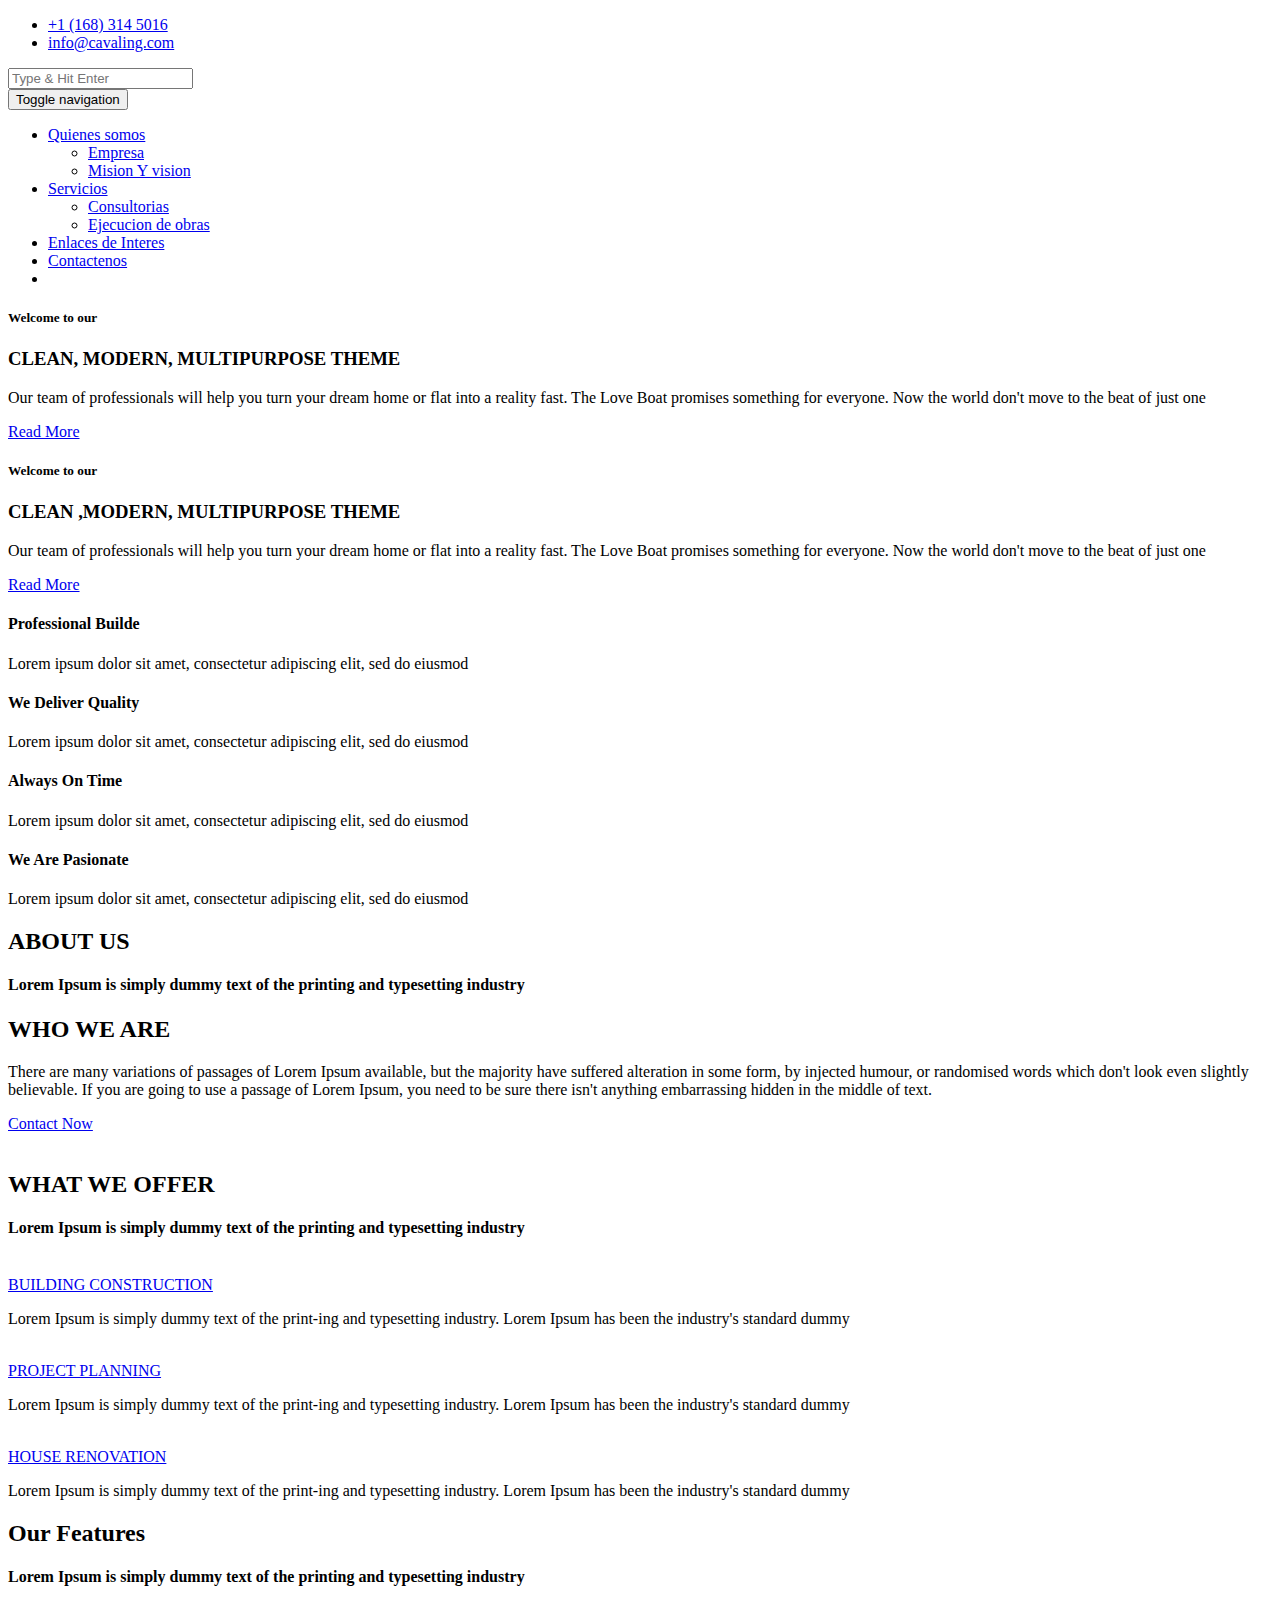
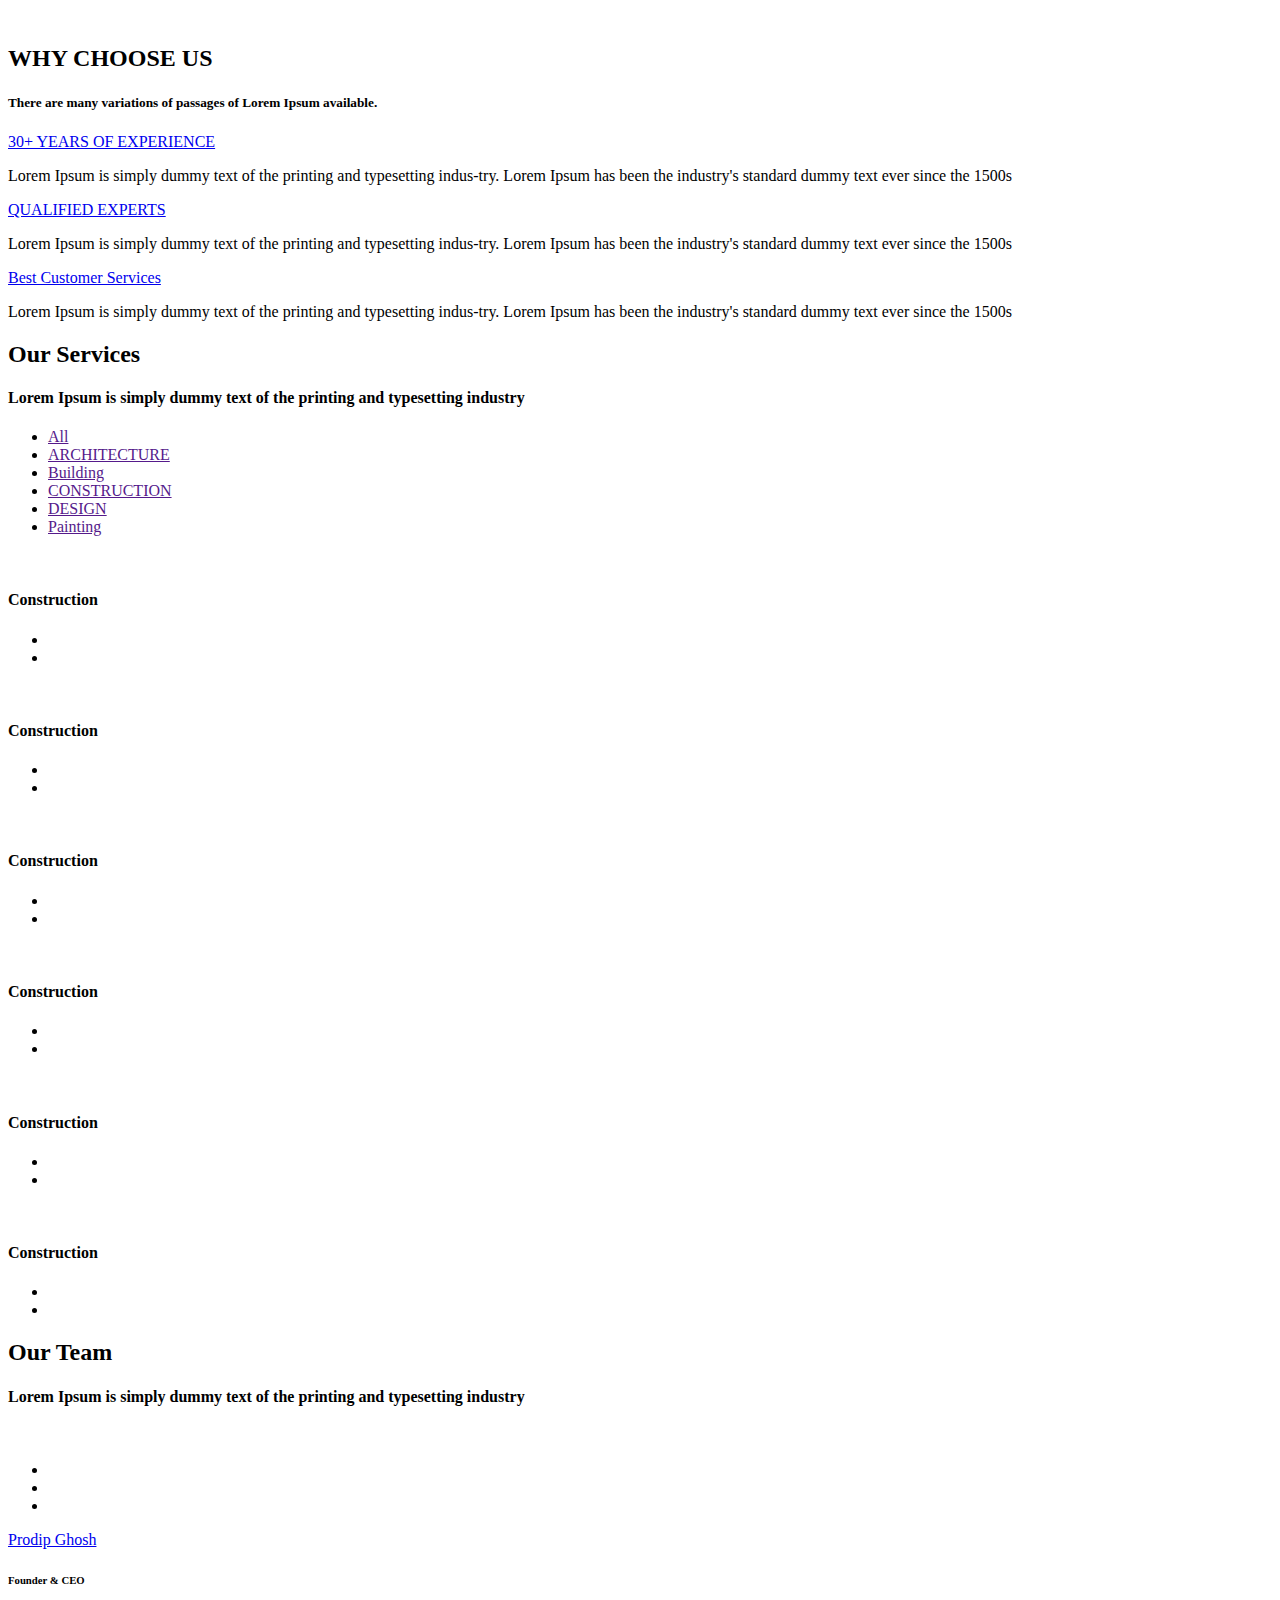
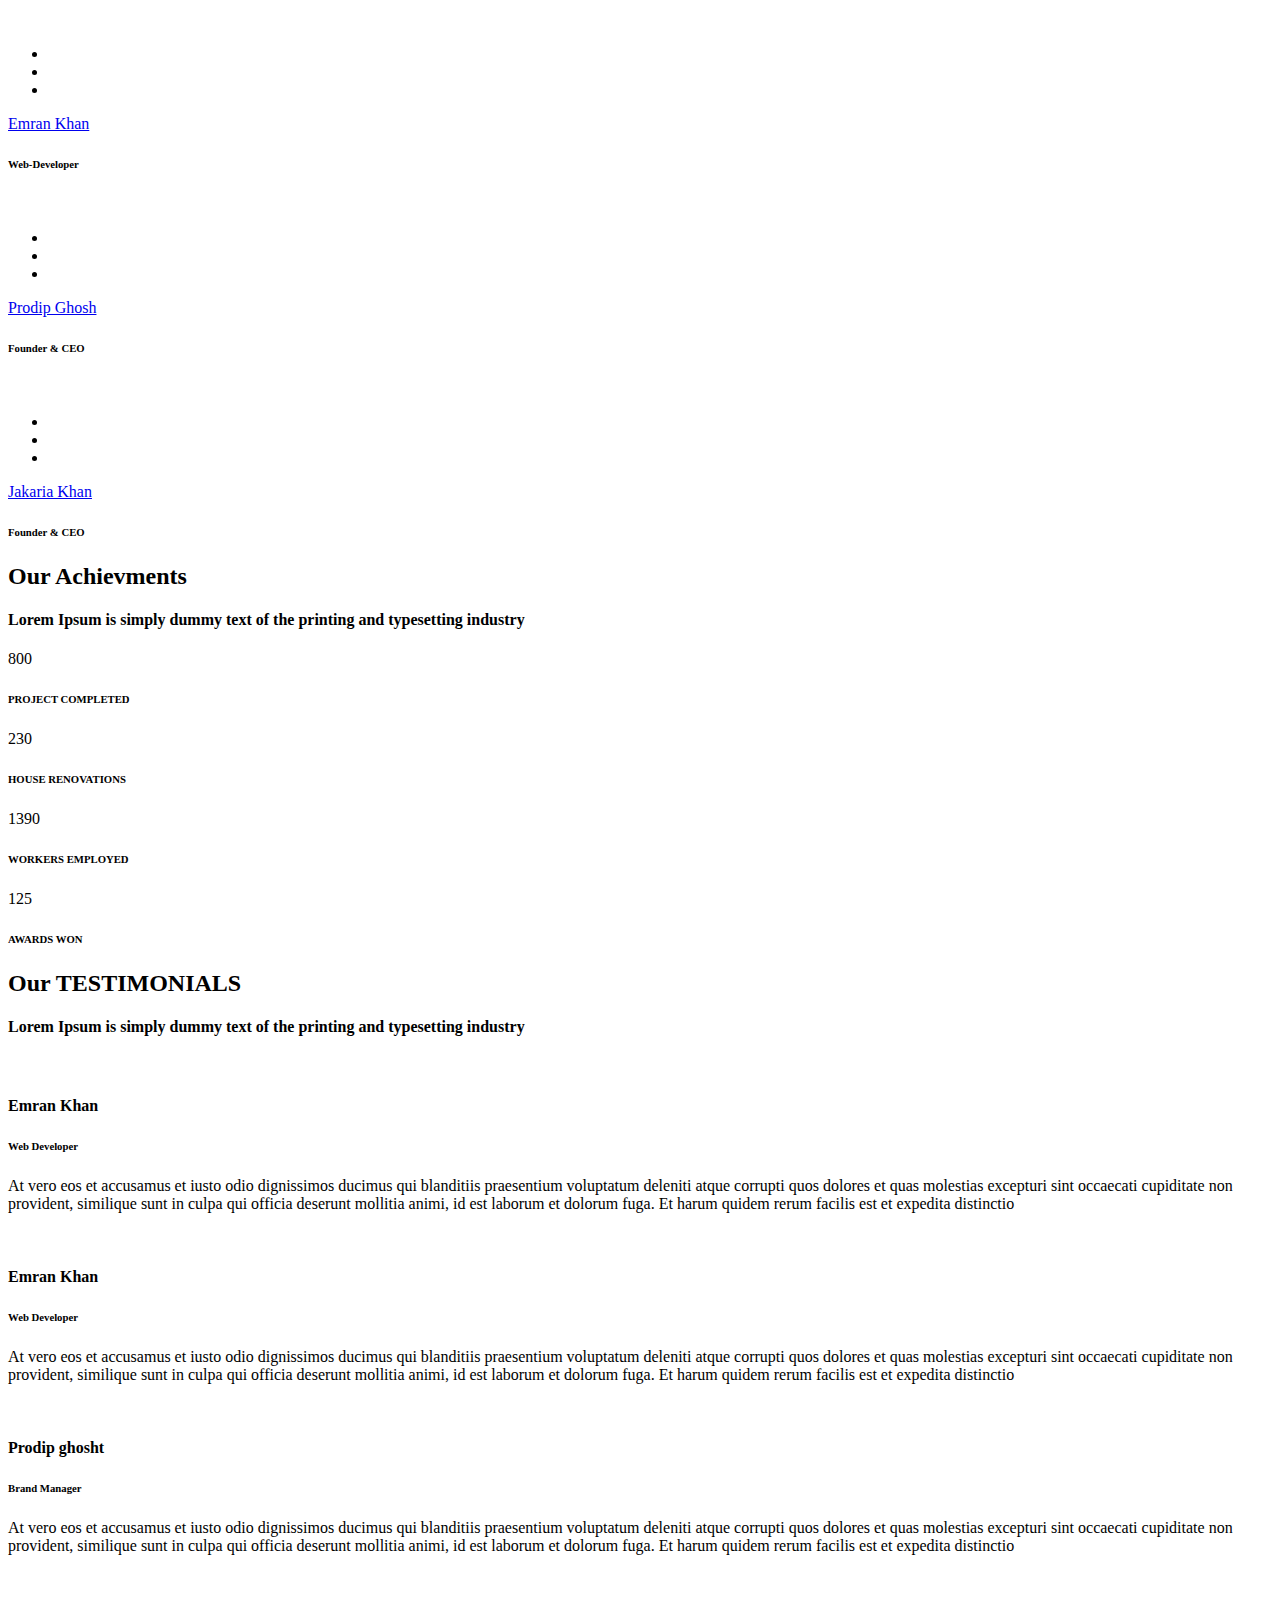
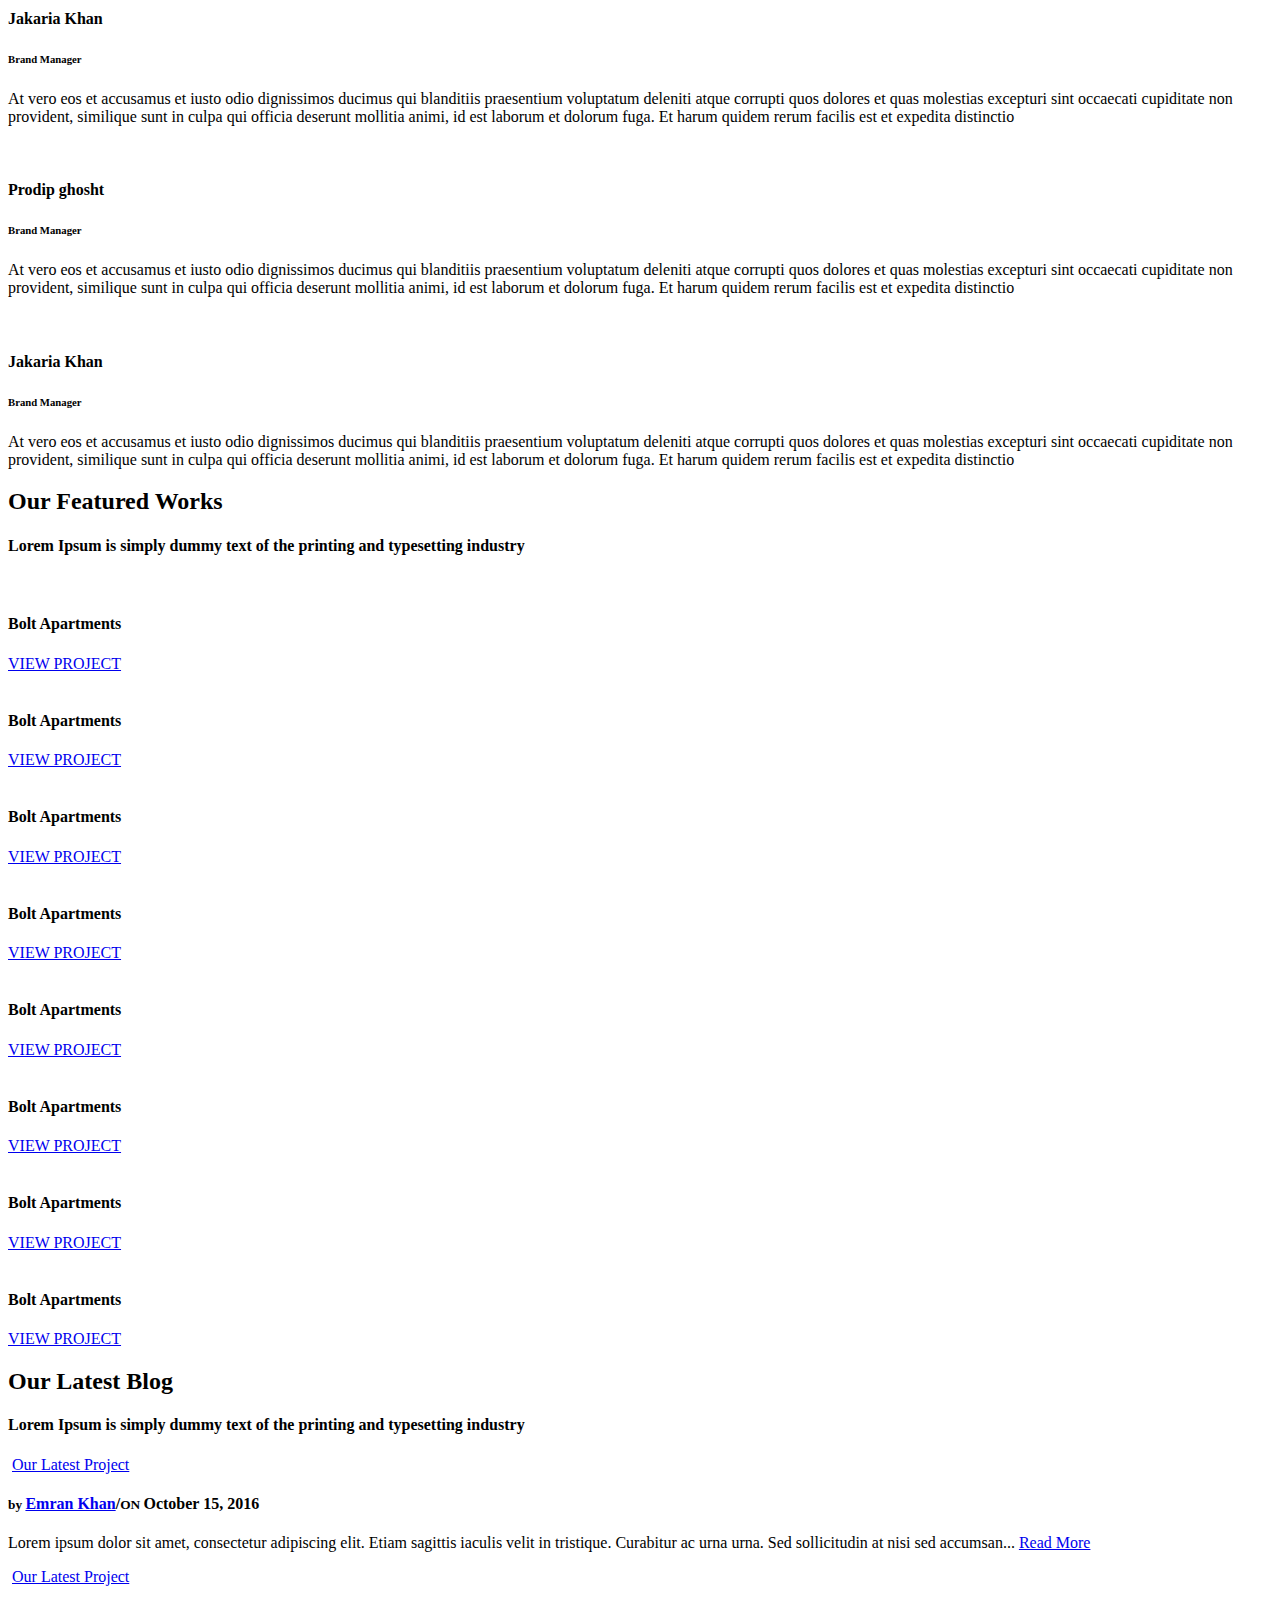
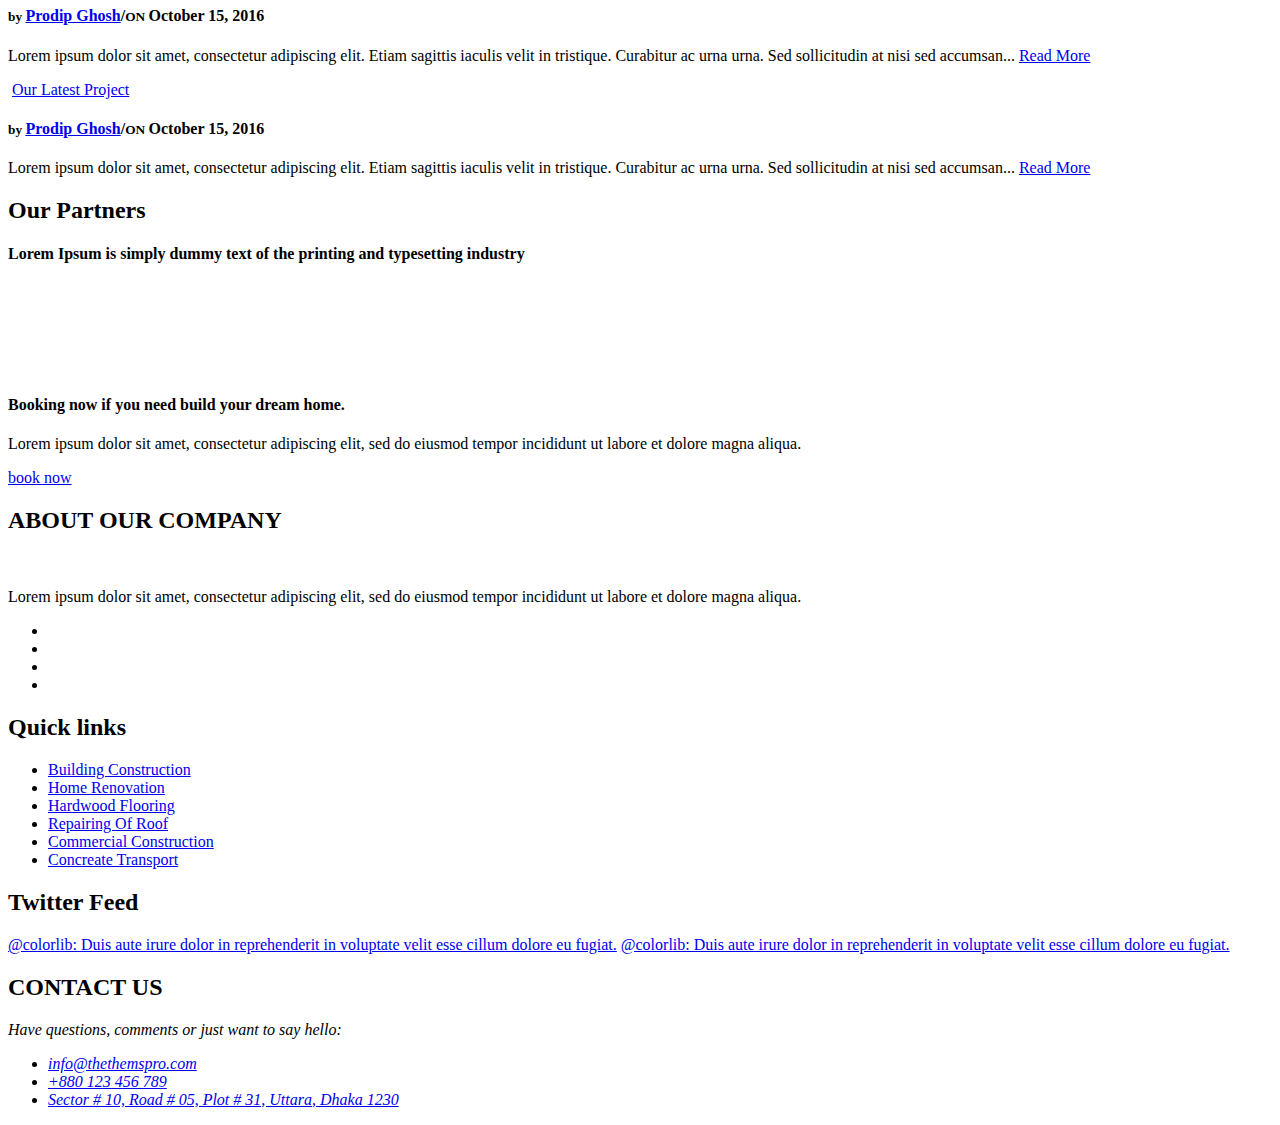
==== commit 6ab68609: "v1.4 quienes somos agregado" ====
--- a/index.html
+++ b/index.html
@@ -6,7 +6,7 @@
     <meta http-equiv="X-UA-Compatible" content="IE=edge">
     <meta name="viewport" content="width=device-width, initial-scale=1">
 
-    <title>Cavaling SACs</title>
+    <title>Cavaling SAC</title>
 
     <!-- Favicon -->
     <link rel="icon" href="images/favicon.png" type="image/x-icon" />
@@ -88,26 +88,26 @@
                         <li class="dropdown submenu">
                             <a href="#" class="dropdown-toggle" data-toggle="dropdown">Quienes somos</a>
                             <ul class="dropdown-menu other_dropdwn">
-                                <li><a href="about.html">Conocenos</a></li>
-                                <!-- <li><a href="about-2.html">About Us-2</a></li> -->
+                                <li><a href="about.html">Empresa</a></li>
+                                <li><a href="about-2.html">Mision Y vision</a></li>
                             </ul>
                         </li>
                         <li class="dropdown submenu">
-                            <a href="#" class="dropdown-toggle" data-toggle="dropdown">Services</a>
+                            <a href="#" class="dropdown-toggle" data-toggle="dropdown">Servicios</a>
                             <ul class="dropdown-menu other_dropdwn">
-                                <li><a href="services.html">Services</a></li>
-                                <li><a href="services-2.html">Services-2</a></li>
+                                <li><a href="services.html">Consultorias</a></li>
+                                <li><a href="services-2.html">Ejecucion de obras</a></li>
                             </ul>
                         </li>
-                        <li><a href="#">Gallery</a></li>
-                        <li class="dropdown submenu">
+                        <li><a href="#">Enlaces de Interes</a></li>
+                        <!-- <li class="dropdown submenu">
                             <a href="#" class="dropdown-toggle" data-toggle="dropdown">Blog</a>
                             <ul class="dropdown-menu">
                                 <li><a href="blog.html">Blog</a></li>
                                 <li><a href="blog-2.html">Blog-2</a></li>
                             </ul>
-                        </li>
-                        <li><a href="contact.html">Contact</a></li>
+                        </li> -->
+                        <li><a href="contact.html">Contactenos</a></li>
                         <li><a href="#" class="nav_searchFrom"><i class="fa fa-search"></i></a></li>
                     </ul>
                 </div><!-- /.navbar-collapse -->
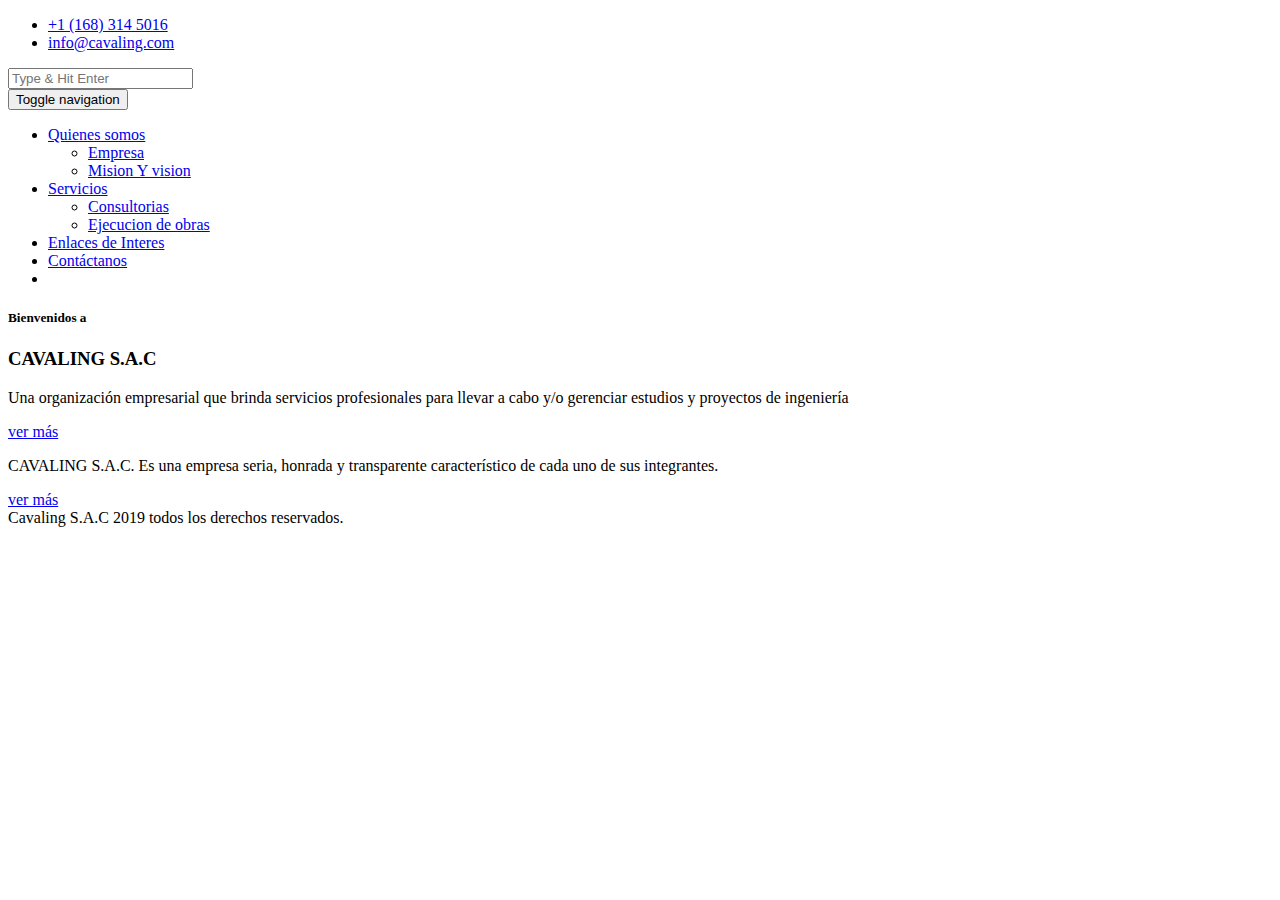
==== commit 6a1eea62: "Update index.html" ====
--- a/index.html
+++ b/index.html
@@ -6,7 +6,7 @@
     <meta http-equiv="X-UA-Compatible" content="IE=edge">
     <meta name="viewport" content="width=device-width, initial-scale=1">
 
-    <title>Cavaling SAC</title>
+    <title>Cavaling SACs</title>
 
     <!-- Favicon -->
     <link rel="icon" href="images/favicon.png" type="image/x-icon" />
@@ -99,7 +99,7 @@
                                 <li><a href="services-2.html">Ejecucion de obras</a></li>
                             </ul>
                         </li>
-                        <li><a href="#">Enlaces de Interes</a></li>
+                        <li><a href="enlaces.html">Enlaces de Interes</a></li>
                         <!-- <li class="dropdown submenu">
                             <a href="#" class="dropdown-toggle" data-toggle="dropdown">Blog</a>
                             <ul class="dropdown-menu">
@@ -107,7 +107,7 @@
                                 <li><a href="blog-2.html">Blog-2</a></li>
                             </ul>
                         </li> -->
-                        <li><a href="contact.html">Contactenos</a></li>
+                        <li><a href="contact.html">Contáctanos</a></li>
                         <li><a href="#" class="nav_searchFrom"><i class="fa fa-search"></i></a></li>
                     </ul>
                 </div><!-- /.navbar-collapse -->
@@ -122,24 +122,21 @@
             <div data-thumb="images/slider-1.jpg" data-src="images/slider-1.jpg">
                 <div class="camera_caption">
                     <div class="container">
-                        <h5 class=" wow fadeInUp animated">Welcome to our</h5>
-                        <h3 class=" wow fadeInUp animated" data-wow-delay="0.5s">CLEAN, MODERN, MULTIPURPOSE THEME</h3>
-                        <p class=" wow fadeInUp animated" data-wow-delay="0.8s">Our team of professionals will help you
-                            turn your dream home or flat into a reality fast. The Love Boat promises something for
-                            everyone. Now the world don't move to the beat of just one</p>
-                        <a class=" wow fadeInUp animated" data-wow-delay="1s" href="#">Read More</a>
+                        <h5 class=" wow fadeInUp animated">Bienvenidos a </h5>
+                        <h3 class=" wow fadeInUp animated" data-wow-delay="0.5s">CAVALING S.A.C</h3>
+                        <p class=" wow fadeInUp animated" data-wow-delay="0.8s">Una organización empresarial que brinda
+                            servicios profesionales para llevar a cabo y/o gerenciar estudios y proyectos de ingeniería
+                        </p>
+                        <a class=" wow fadeInUp animated" data-wow-delay="1s" href="about.html">ver más</a>
                     </div>
                 </div>
             </div>
             <div data-thumb="images/slider-2.jpg" data-src="images/slider-2.jpg">
                 <div class="camera_caption">
                     <div class="container">
-                        <h5 class=" wow fadeInUp animated">Welcome to our</h5>
-                        <h3 class=" wow fadeInUp animated" data-wow-delay="0.5s">CLEAN ,MODERN, MULTIPURPOSE THEME</h3>
-                        <p class=" wow fadeInUp animated" data-wow-delay="0.8s">Our team of professionals will help you
-                            turn your dream home or flat into a reality fast. The Love Boat promises something for
-                            everyone. Now the world don't move to the beat of just one</p>
-                        <a class=" wow fadeInUp animated" data-wow-delay="1s" href="#">Read More</a>
+                        <p class=" wow fadeInUp animated" data-wow-delay="0.8s">CAVALING S.A.C. Es una empresa seria,
+                            honrada y transparente característico de cada uno de sus integrantes.</p>
+                        <a class=" wow fadeInUp animated" data-wow-delay="1s" href="about-2.html">ver más</a>
                     </div>
                 </div>
             </div>
@@ -148,7 +145,7 @@
     <!-- End Slider area -->
 
     <!-- Professional Builde -->
-    <section class="professional_builder row">
+    <!-- <section class="professional_builder row">
         <div class="container">
             <div class="row builder_all">
                 <div class="col-md-3 col-sm-6 builder">
@@ -173,11 +170,11 @@
                 </div>
             </div>
         </div>
-    </section>
+    </section> -->
     <!-- End Professional Builde -->
 
     <!-- About Us Area -->
-    <section class="about_us_area row">
+    <!-- <section class="about_us_area row">
         <div class="container">
             <div class="tittle wow fadeInUp">
                 <h2>ABOUT US</h2>
@@ -199,11 +196,11 @@
                 </div>
             </div>
         </div>
-    </section>
+    </section> -->
     <!-- End About Us Area -->
 
     <!-- What ew offer Area -->
-    <section class="what_we_area row">
+    <!-- <section class="what_we_area row">
         <div class="container">
             <div class="tittle wow fadeInUp">
                 <h2>WHAT WE OFFER</h2>
@@ -245,11 +242,11 @@
                 </div>
             </div>
         </div>
-    </section>
+    </section> -->
     <!-- End What ew offer Area -->
 
     <!-- Our Features Area -->
-    <section class="our_feature_area">
+    <!-- <section class="our_feature_area">
         <div class="container">
             <div class="tittle wow fadeInUp">
                 <h2>Our Features</h2>
@@ -303,11 +300,11 @@
                 </div>
             </div>
         </div>
-    </section>
+    </section> -->
     <!-- End Our Features Area -->
 
     <!-- Our Services Area -->
-    <section class="our_services_area">
+    <!-- <section class="our_services_area">
         <div class="container">
             <div class="tittle wow fadeInUp">
                 <h2>Our Services</h2>
@@ -401,11 +398,11 @@
                 </div>
             </div>
         </div>
-    </section>
+    </section> -->
     <!-- End Our Services Area -->
 
     <!-- Our Team Area -->
-    <section class="our_team_area">
+    <!-- <section class="our_team_area">
         <div class="container">
             <div class="tittle wow fadeInUp">
                 <h2>Our Team</h2>
@@ -470,11 +467,11 @@
                 </div>
             </div>
         </div>
-    </section>
+    </section> -->
     <!-- End Our Team Area -->
 
     <!-- Our Achievments Area -->
-    <section class="our_achievments_area" data-stellar-background-ratio="0.3">
+    <!-- <section class="our_achievments_area" data-stellar-background-ratio="0.3">
         <div class="container">
             <div class="tittle wow fadeInUp">
                 <h2>Our Achievments</h2>
@@ -503,11 +500,11 @@
                 </div>
             </div>
         </div>
-    </section>
+    </section> -->
     <!-- End Our Achievments Area -->
 
     <!-- Our Testimonial Area -->
-    <section class="testimonial_area row">
+    <!-- <section class="testimonial_area row">
         <div class="container">
             <div class="tittle wow fadeInUp">
                 <h2>Our TESTIMONIALS</h2>
@@ -624,11 +621,11 @@
                 </div>
             </div>
         </div>
-    </section>
+    </section> -->
     <!-- End Our testimonial Area -->
 
     <!-- Our Featured Works Area -->
-    <section class="featured_works row" data-stellar-background-ratio="0.3">
+    <!-- <section class="featured_works row" data-stellar-background-ratio="0.3">
         <div class="tittle wow fadeInUp">
             <h2>Our Featured Works</h2>
             <h4>Lorem Ipsum is simply dummy text of the printing and typesetting industry</h4>
@@ -691,11 +688,11 @@
                 </div>
             </div>
         </div>
-    </section>
+    </section> -->
     <!-- End Our Featured Works Area -->
 
     <!-- Our Latest Blog Area -->
-    <section class="latest_blog_area">
+    <!-- <section class="latest_blog_area">
         <div class="container">
             <div class="tittle wow fadeInUp">
                 <h2>Our Latest Blog</h2>
@@ -731,11 +728,11 @@
                 </div>
             </div>
         </div>
-    </section>
+    </section> -->
     <!-- End Our Latest Blog Area -->
 
     <!-- Our Partners Area -->
-    <section class="our_partners_area">
+    <!-- <section class="our_partners_area">
         <div class="container">
             <div class="tittle wow fadeInUp">
                 <h2>Our Partners</h2>
@@ -763,13 +760,13 @@
                 </div>
             </div>
         </div>
-    </section>
+    </section> -->
     <!-- End Our Partners Area -->
 
     <!-- Footer Area -->
     <footer class="footer_area">
         <div class="container">
-            <div class="footer_row row">
+            <!-- <div class="footer_row row">
                 <div class="col-md-3 col-sm-6 footer_about">
                     <h2>ABOUT OUR COMPANY</h2>
                     <img src="images/footer-logo.png" alt="">
@@ -813,10 +810,10 @@
                         </ul>
                     </address>
                 </div>
-            </div>
+            </div> -->
         </div>
         <div class="copyright_area">
-            <!-- Copyright 2017 All rights reserved. Designed by <a href="https://colorlib.com">Colorlib.</a> -->
+            Cavaling S.A.C 2019 todos los derechos reservados.
         </div>
     </footer>
     <!-- End Footer Area -->
@@ -844,4 +841,4 @@
     <script src="js/theme.js"></script>
 </body>
 
-</html>+</html>
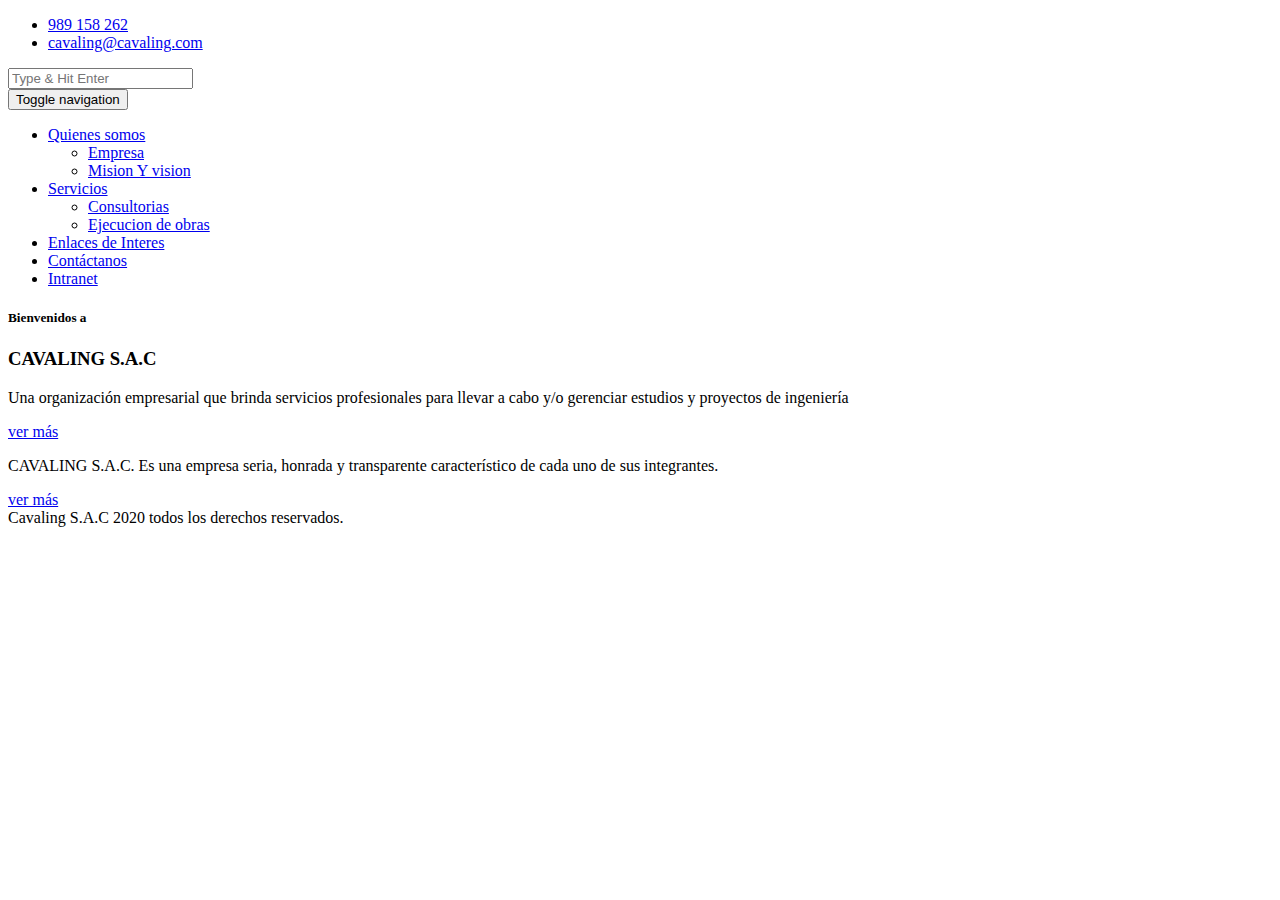
==== commit 7fcc4089: "se cambio el 2019 por 2020" ====
--- a/index.html
+++ b/index.html
@@ -6,10 +6,11 @@
     <meta http-equiv="X-UA-Compatible" content="IE=edge">
     <meta name="viewport" content="width=device-width, initial-scale=1">
 
-    <title>Cavaling SACs</title>
+    <title>Cavaling S.A.C</title>
 
     <!-- Favicon -->
-    <link rel="icon" href="images/favicon.png" type="image/x-icon" />
+    <link rel="icon" href="images/icono.ico" type="image/x-icon" />
+    <!-- <link rel="icon" href="images/favicon.png" type="image/x-icon" /> -->
     <!-- Bootstrap CSS -->
     <link href="css/bootstrap.min.css" rel="stylesheet">
     <!-- Animate CSS -->
@@ -39,8 +40,8 @@
     <section class="top_header_area">
         <div class="container">
             <ul class="nav navbar-nav top_nav">
-                <li><a href="#"><i class="fa fa-phone"></i>+1 (168) 314 5016</a></li>
-                <li><a href="#"><i class="fa fa-envelope-o"></i>info@cavaling.com</a></li>
+                <li><a href="#"><i class="fa fa-phone"></i>989 158 262</a></li>
+                <li><a href="#"><i class="fa fa-envelope-o"></i>cavaling@cavaling.com</a></li>
             </ul>
             <ul class="nav navbar-nav navbar-right social_nav">
                 <!-- <li><a href="#"><i class="fa fa-facebook" aria-hidden="true"></i></a></li> -->
@@ -77,7 +78,8 @@
                         <span class="icon-bar"></span>
                         <span class="icon-bar"></span>
                     </button>
-                    <a class="navbar-brand" href="index.html"><img src="images/logo.png" alt=""></a>
+                    <!-- <a class="navbar-brand" href="index.html"><img src="images/logo.jpg" alt=""></a> -->
+                    <a class="navbar-brand" href="index.html"><img src="images/logo/logo-grande.jpg" alt=""></a>
                 </div>
             </div>
 
@@ -108,7 +110,8 @@
                             </ul>
                         </li> -->
                         <li><a href="contact.html">Contáctanos</a></li>
-                        <li><a href="#" class="nav_searchFrom"><i class="fa fa-search"></i></a></li>
+                        <li><a href="http://www.cavaling.com/app">Intranet</a></li>
+                        <!-- <li><a href="#" class="nav_searchFrom"><i class="fa fa-search"></i></a></li> -->
                     </ul>
                 </div><!-- /.navbar-collapse -->
             </div>
@@ -813,7 +816,7 @@
             </div> -->
         </div>
         <div class="copyright_area">
-            Cavaling S.A.C 2019 todos los derechos reservados.
+            Cavaling S.A.C 2020 todos los derechos reservados.
         </div>
     </footer>
     <!-- End Footer Area -->
